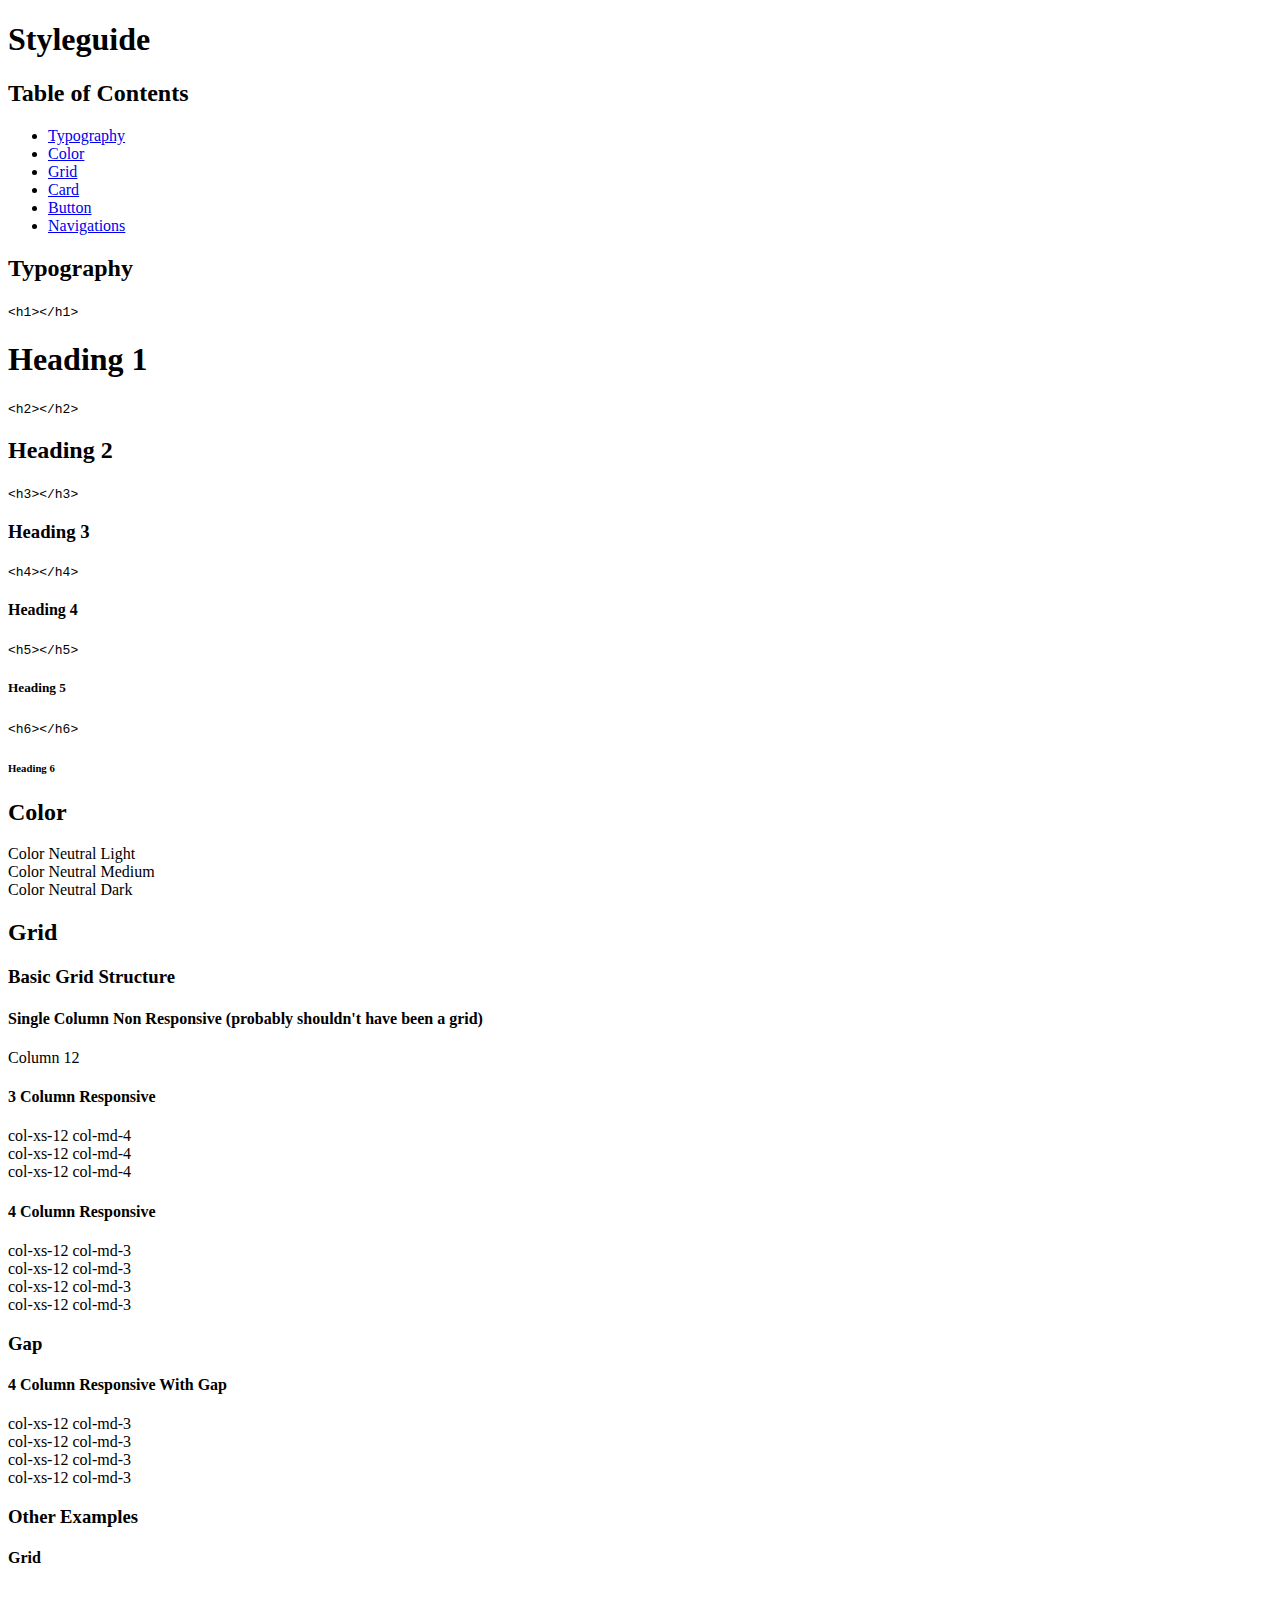
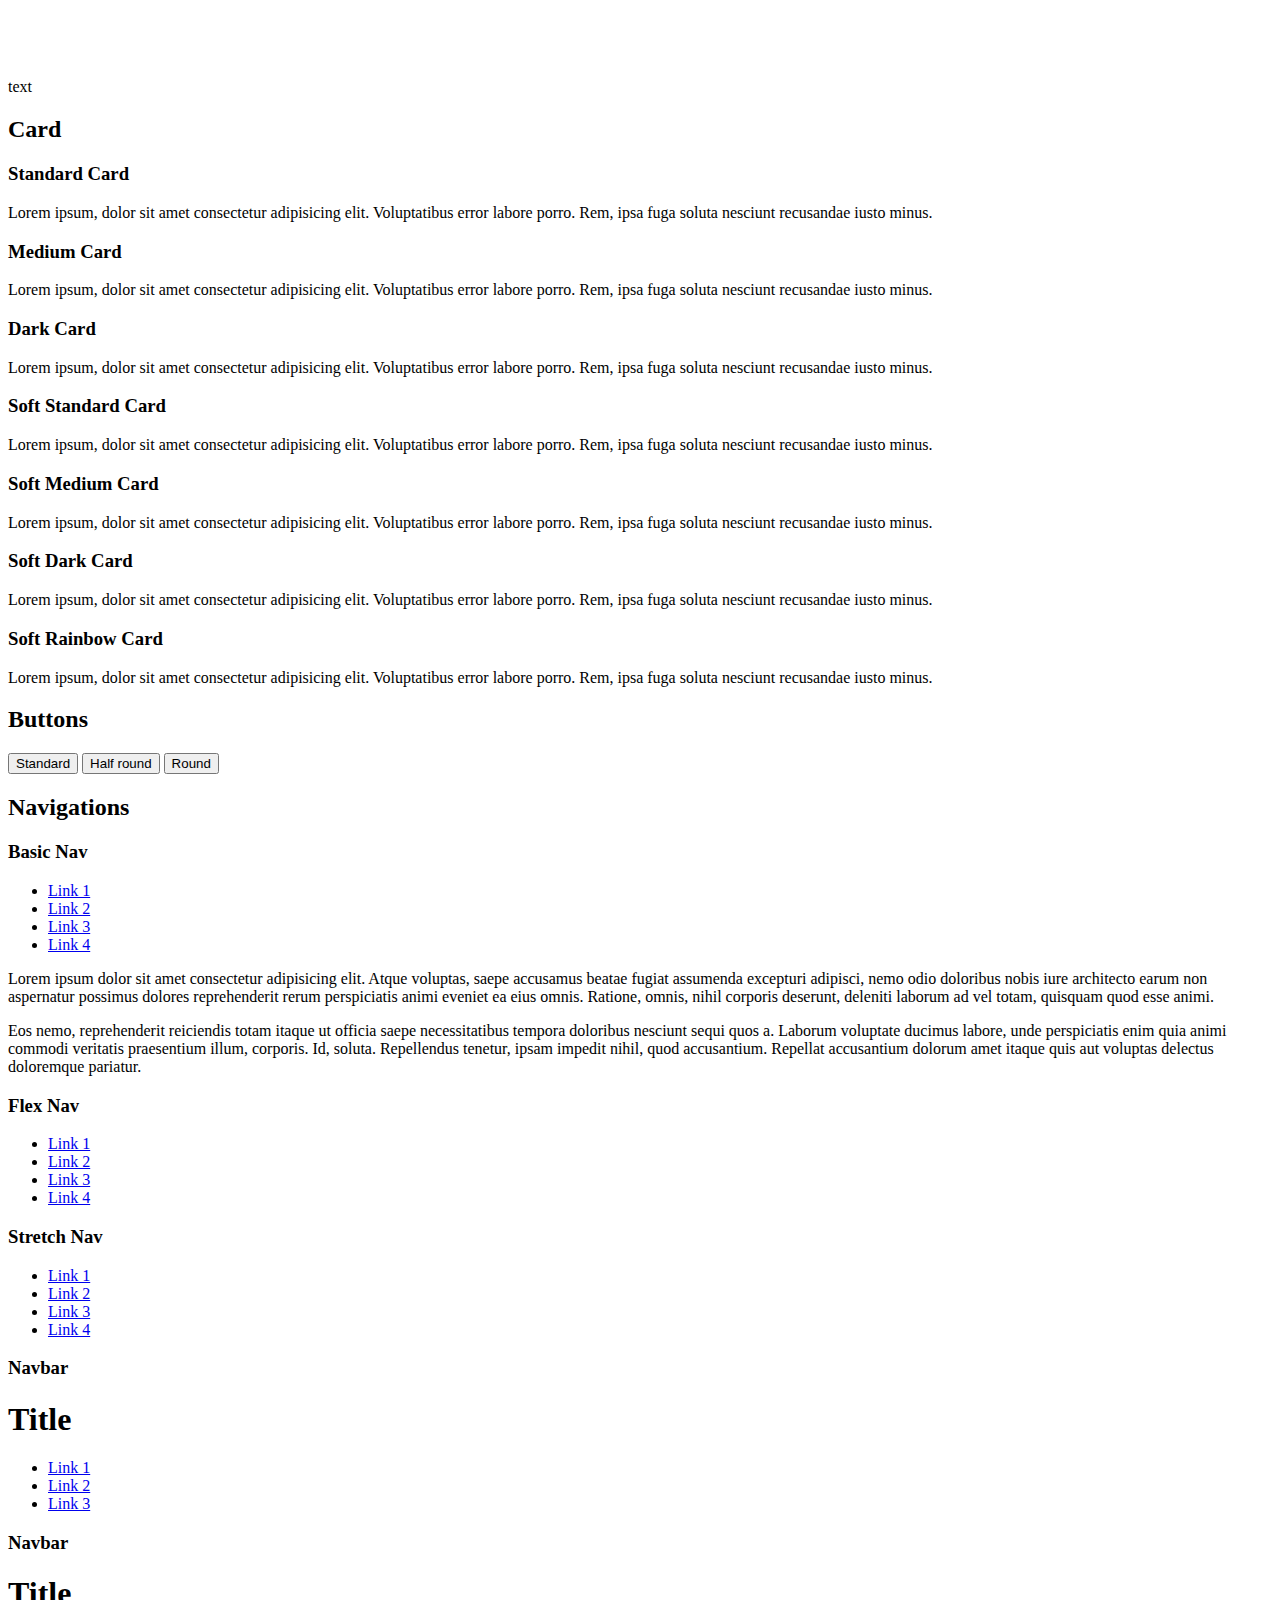
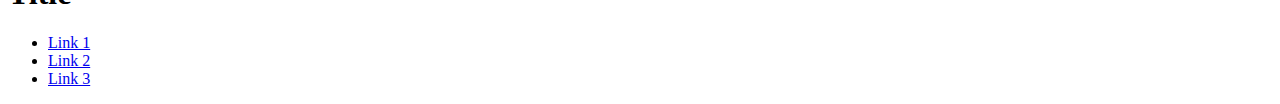
==== yu.cynthia/styleguide/index.html @ 8fcc8762 "Processing" ====
<!DOCTYPE html>
<html lang="en">
<head>
	<meta charset="UTF-8">
	<meta name="viewport" content="width=device-width, initial-scale=1.0">

	<title>CSS Framework Styleguide</title>

	<base href="/aau/wnm608/yu.cynthia/">

	<link rel="stylesheet" href="lib/css/styleguide.css">
	<link rel="stylesheet" href="lib/css/gridsystem.css">
	<link rel="stylesheet" href="css/storetheme.css">
</head>
<body>

	<header class="navbar">
      <div class="container display-flex flex-align-center">
         <div class="flex-none">
            <h1>Styleguide</h1>
         </div>
         <div class="flex-stretch"></div>
         <nav class="nav flex-none">
            
         </nav>
      </div>
   </header>


<div class="container">
      <div class="card soft">
         <h2>Table of Contents</h2>

         <ul class="nav toc">
            <li><a href="styleguide/#typography">Typography</a></li>
            <li><a href="styleguide/#color">Color</a></li>
            <li><a href="styleguide/#grid">Grid</a></li>
            <li><a href="styleguide/#card">Card</a></li>
            <li><a href="styleguide/#button">Button</a></li>
            <li><a href="styleguide/#navigations">Navigations</a></li>
         </ul>
      </div>
   </div>

   <div class="container" id="typography">
      <div class="card soft">
         <h2>Typography</h2>

         <!-- h$*6{Heading $} -->
          <div class="display-flex flex-align-center">
            <div class="flex-none">
               <code>&lt;h1>&lt;/h1></code>
            </div>
            <div class="flex-stretch"><h1>Heading 1</h1></div>
         </div>
         <div class="display-flex flex-align-center">
            <div class="flex-none">
               <code>&lt;h2>&lt;/h2></code>
            </div>
            <div class="flex-stretch"><h2>Heading 2</h2></div>
         </div>
         <div class="display-flex flex-align-center">
            <div class="flex-none">
               <code>&lt;h3>&lt;/h3></code>
            </div>
            <div class="flex-stretch"><h3>Heading 3</h3></div>
         </div>
         <div class="display-flex flex-align-center">
            <div class="flex-none">
               <code>&lt;h4>&lt;/h4></code>
            </div>
            <div class="flex-stretch"><h4>Heading 4</h4></div>
         </div>
         <div class="display-flex flex-align-center">
            <div class="flex-none">
               <code>&lt;h5>&lt;/h5></code>
            </div>
            <div class="flex-stretch"><h5>Heading 5</h5></div>
         </div>
         <div class="display-flex flex-align-center">
            <div class="flex-none">
               <code>&lt;h6>&lt;/h6></code>
            </div>
            <div class="flex-stretch"><h6>Heading 6</h6></div>
         </div>
      </div>
   </div>

   <div class="container" id="card">
      <div class="card soft">
         <h2>Color</h2>

         <div style="background-color:var(--color-neutral-light)">Color Neutral Light</div>
         <div style="background-color:var(--color-neutral-medium)">Color Neutral Medium</div>
         <div style="background-color:var(--color-neutral-dark)">Color Neutral Dark</div>
      </div>
   </div>


   <div class="container" id="grid">
      <div class="card soft">
         <h2>Grid</h2>

         <h3>Basic Grid Structure</h2>
         <h4>Single Column Non Responsive (probably shouldn't have been a grid)</h4>
         <div class="grid">
            <div class="col-xs-12">
               <div class="well">Column 12</div>
            </div>
         </div>

         <h4>3 Column Responsive</h4>
         <div class="grid">
            <div class="col-xs-12 col-md-4">
               <div class="well">col-xs-12 col-md-4</div>
            </div>
            <div class="col-xs-12 col-md-4">
               <div class="well">col-xs-12 col-md-4</div>
            </div>
            <div class="col-xs-12 col-md-4">
               <div class="well">col-xs-12 col-md-4</div>
            </div>
         </div>

         <h4>4 Column Responsive</h4>
         <div class="grid">
            <div class="col-xs-12 col-md-3">
               <div class="well">col-xs-12 col-md-3</div>
            </div>
            <div class="col-xs-12 col-md-3">
               <div class="well">col-xs-12 col-md-3</div>
            </div>
            <div class="col-xs-12 col-md-3">
               <div class="well">col-xs-12 col-md-3</div>
            </div>
            <div class="col-xs-12 col-md-3">
               <div class="well">col-xs-12 col-md-3</div>
            </div>
         </div>

         <h3>Gap</h3>

         <h4>4 Column Responsive With Gap</h4>
         <div class="grid gap">
            <div class="col-xs-12 col-md-3">
               <div class="well">col-xs-12 col-md-3</div>
            </div>
            <div class="col-xs-12 col-md-3">
               <div class="well">col-xs-12 col-md-3</div>
            </div>
            <div class="col-xs-12 col-md-3">
               <div class="well">col-xs-12 col-md-3</div>
            </div>
            <div class="col-xs-12 col-md-3">
               <div class="well">col-xs-12 col-md-3</div>
            </div>
         </div>

         <h3>Other Examples</h3>

         <h4>Grid</h4>
         <div class="grid gap">
            <div class="col-xs-12 col-md-6">
               <img src="https://via.placeholder.com/600" class="media-image" alt="">
            </div>
            <div class="col-xs-12 col-md-6">
               <div class="grid gap">
                  
                  <div class="col-xs-12 col-sm-6">
                     <img src="https://via.placeholder.com/600" class="media-image" alt="">
                  </div>
                  <div class="col-xs-12 col-sm-6">
                     <img src="https://via.placeholder.com/600" class="media-image" alt="">
                  </div>
                  <div class="col-xs-12 col-sm-6">
                     <img src="https://via.placeholder.com/600" class="media-image" alt="">
                  </div>
                  <div class="col-xs-12 col-sm-6">
                     <img src="https://via.placeholder.com/600" class="media-image" alt="">
                     <div>text</div>
                  </div>
               </div>
            </div>
         </div>
      </div>
   </div>

    


	<div class="container" id="card">
      <div class="card soft">
         <h2>Card</h2>

         <h3>Standard Card</h3>
         <div class="card">Lorem ipsum, dolor sit amet consectetur adipisicing elit. Voluptatibus error labore porro. Rem, ipsa fuga soluta nesciunt recusandae iusto minus.</div>

         <h3>Medium Card</h3>
         <div class="card medium">Lorem ipsum, dolor sit amet consectetur adipisicing elit. Voluptatibus error labore porro. Rem, ipsa fuga soluta nesciunt recusandae iusto minus.</div>

         <h3>Dark Card</h3>
         <div class="card dark">Lorem ipsum, dolor sit amet consectetur adipisicing elit. Voluptatibus error labore porro. Rem, ipsa fuga soluta nesciunt recusandae iusto minus.</div>

         <h3>Soft Standard Card</h3>
         <div class="card soft">Lorem ipsum, dolor sit amet consectetur adipisicing elit. Voluptatibus error labore porro. Rem, ipsa fuga soluta nesciunt recusandae iusto minus.</div>

         <h3>Soft Medium Card</h3>
         <div class="card medium soft">Lorem ipsum, dolor sit amet consectetur adipisicing elit. Voluptatibus error labore porro. Rem, ipsa fuga soluta nesciunt recusandae iusto minus.</div>

         <h3>Soft Dark Card</h3>
         <div class="card dark soft">Lorem ipsum, dolor sit amet consectetur adipisicing elit. Voluptatibus error labore porro. Rem, ipsa fuga soluta nesciunt recusandae iusto minus.</div>

         <h3>Soft Rainbow Card</h3>
         <div class="card rainbow soft">Lorem ipsum, dolor sit amet consectetur adipisicing elit. Voluptatibus error labore porro. Rem, ipsa fuga soluta nesciunt recusandae iusto minus.</div>
      </div>
   </div>

   <div class="container" id="buttons">
   	<div class="soft card">
   		<h2>Buttons</h2>
   		
		<button class="seeall display-flex">Standard</button>
        <button class="button halfround display-flex">Half round</button>
        <button class="button round display-flex">Round</button>
		
   	</div>
   </div>


   <div class="container" id="navigations">
      <div class="card soft">
         <h2>Navigations</h2>

         <h3>Basic Nav</h3>
         <div class="grid">
            <div class="col-4">
               <nav class="nav">
                  <!-- ul>li*4>a[href=#]>{Link $} -->
                  <ul>
                     <li><a href="#">Link 1</a></li>
                     <li><a href="#">Link 2</a></li>
                     <li><a href="#">Link 3</a></li>
                     <li><a href="#">Link 4</a></li>
                  </ul>
               </nav>
            </div>
            <div class="col-8">
               <p>Lorem ipsum dolor sit amet consectetur adipisicing elit. Atque voluptas, saepe accusamus beatae fugiat assumenda excepturi adipisci, nemo odio doloribus nobis iure architecto earum non aspernatur possimus dolores reprehenderit rerum perspiciatis animi eveniet ea eius omnis. Ratione, omnis, nihil corporis deserunt, deleniti laborum ad vel totam, quisquam quod esse animi.</p>
               <p>Eos nemo, reprehenderit reiciendis totam itaque ut officia saepe necessitatibus tempora doloribus nesciunt sequi quos a. Laborum voluptate ducimus labore, unde perspiciatis enim quia animi commodi veritatis praesentium illum, corporis. Id, soluta. Repellendus tenetur, ipsam impedit nihil, quod accusantium. Repellat accusantium dolorum amet itaque quis aut voluptas delectus doloremque pariatur.</p>
            </div>
         </div>

           <h3>Flex Nav</h3>
         <nav class="nav flex">
            <ul>
               <li><a href="#">Link 1</a></li>
               <li><a href="#">Link 2</a></li>
               <li><a href="#">Link 3</a></li>
               <li><a href="#">Link 4</a></li>
            </ul>
         </nav>

         <h3>Stretch Nav</h3>
         <nav class="nav stretch">
            <ul>
               <li><a href="#">Link 1</a></li>
               <li><a href="#">Link 2</a></li>
               <li><a href="#">Link 3</a></li>
               <li><a href="#">Link 4</a></li>
            </ul>
         </nav>

         <h3>Navbar</h3>
         <header class="navbar">
            <div class="container display-flex flex-align-center">
               <div class="flex-none">
                  <h1>Title</h1>
               </div>
               <div class="flex-stretch"></div>
               <nav class="nav flex flex-none">
                  <ul>
                     <!-- li*3>a[href=#]>{Link $} -->
                     <li><a href="#">Link 1</a></li>
                     <li><a href="#">Link 2</a></li>
                     <li><a href="#">Link 3</a></li>
                  </ul>
               </nav>
            </div>
         </header>

          <h3>Navbar</h3>
      </div>
   </div>

         <header class="navbar">
            <div class="container display-flex flex-align-center">
               <div class="flex-none">
                  <h1>Title</h1>
               </div>
               <div class="flex-stretch"></div>
               <nav class="nav flex flex-none">
                  <ul>
                     <!-- li*3>a[href=#]>{Link $} -->
                     <li><a href="#">Link 1</a></li>
                     <li><a href="#">Link 2</a></li>
                     <li><a href="#">Link 3</a></li>
                  </ul>
               </nav>
            </div>
         </header>
   <div class="container">
      <div class="card soft">
      </div>
   </div>


      </div>
   </div>

   

</body>
</html>
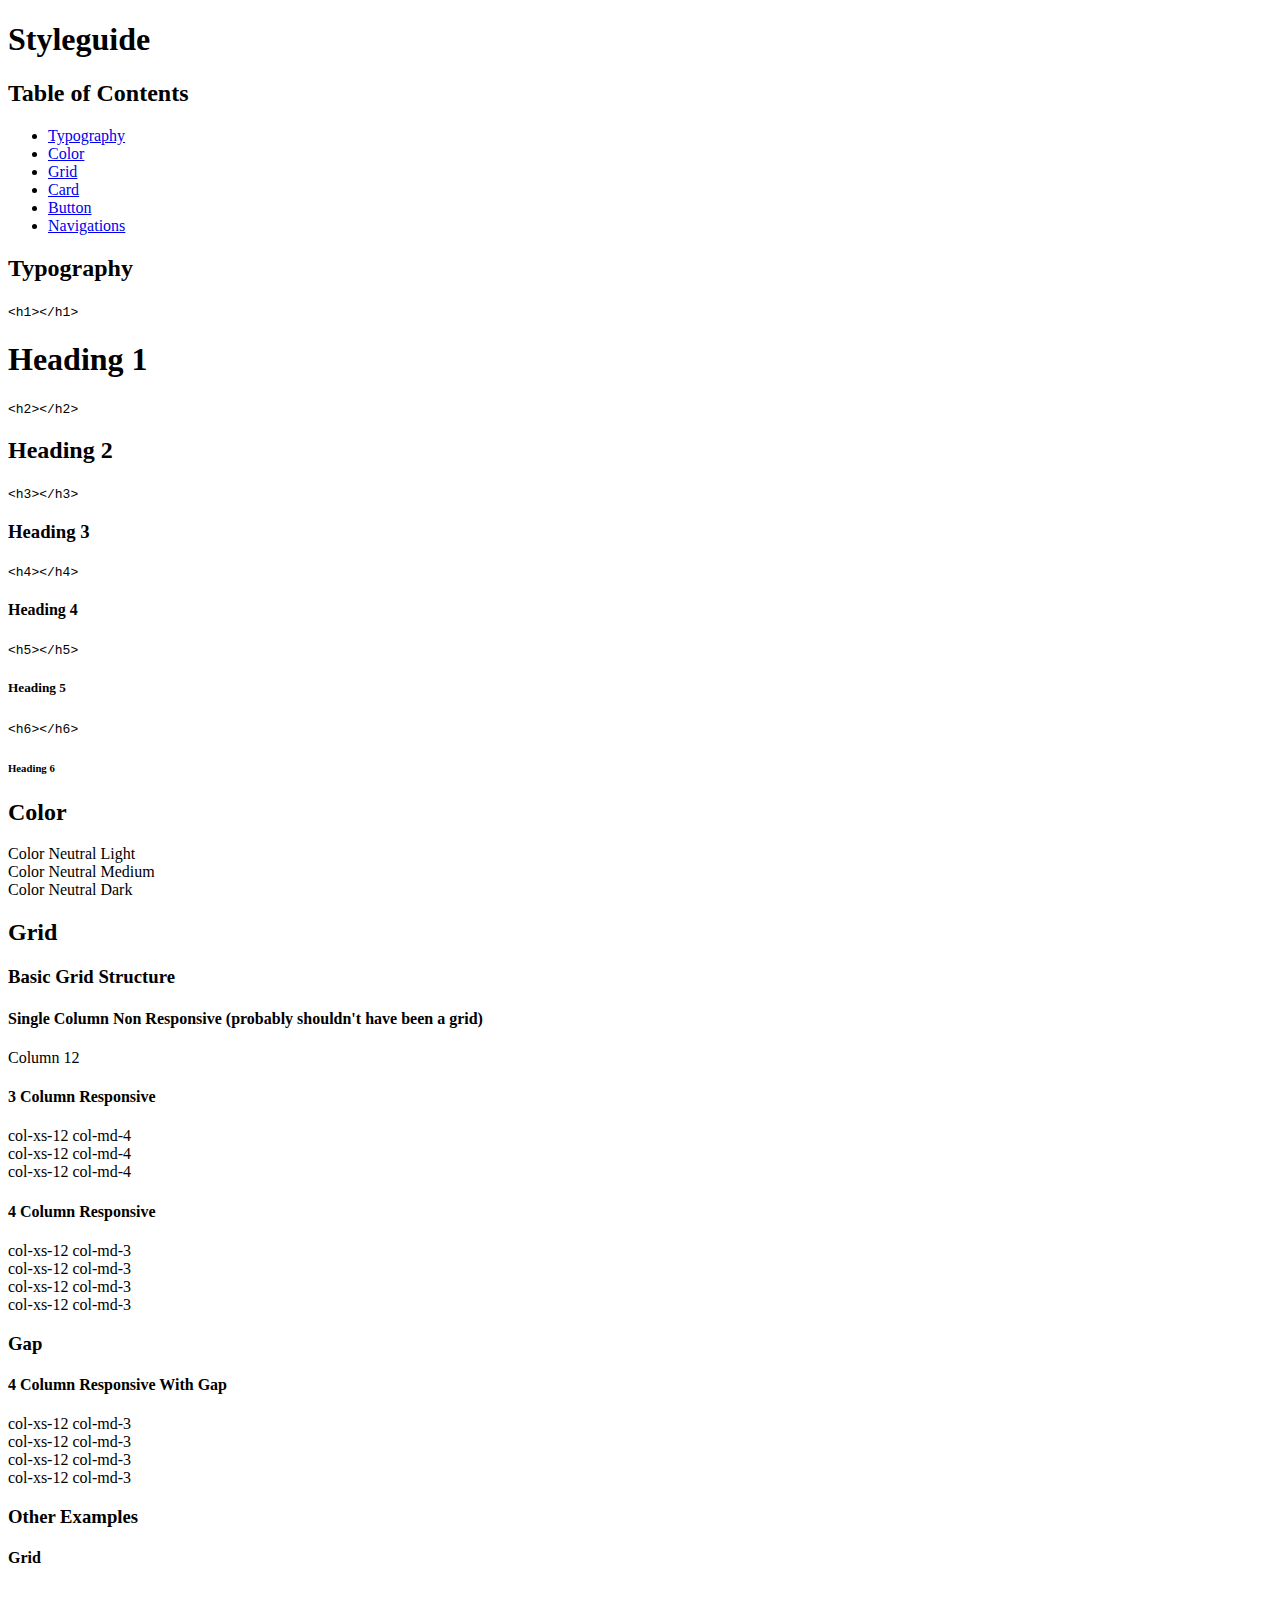
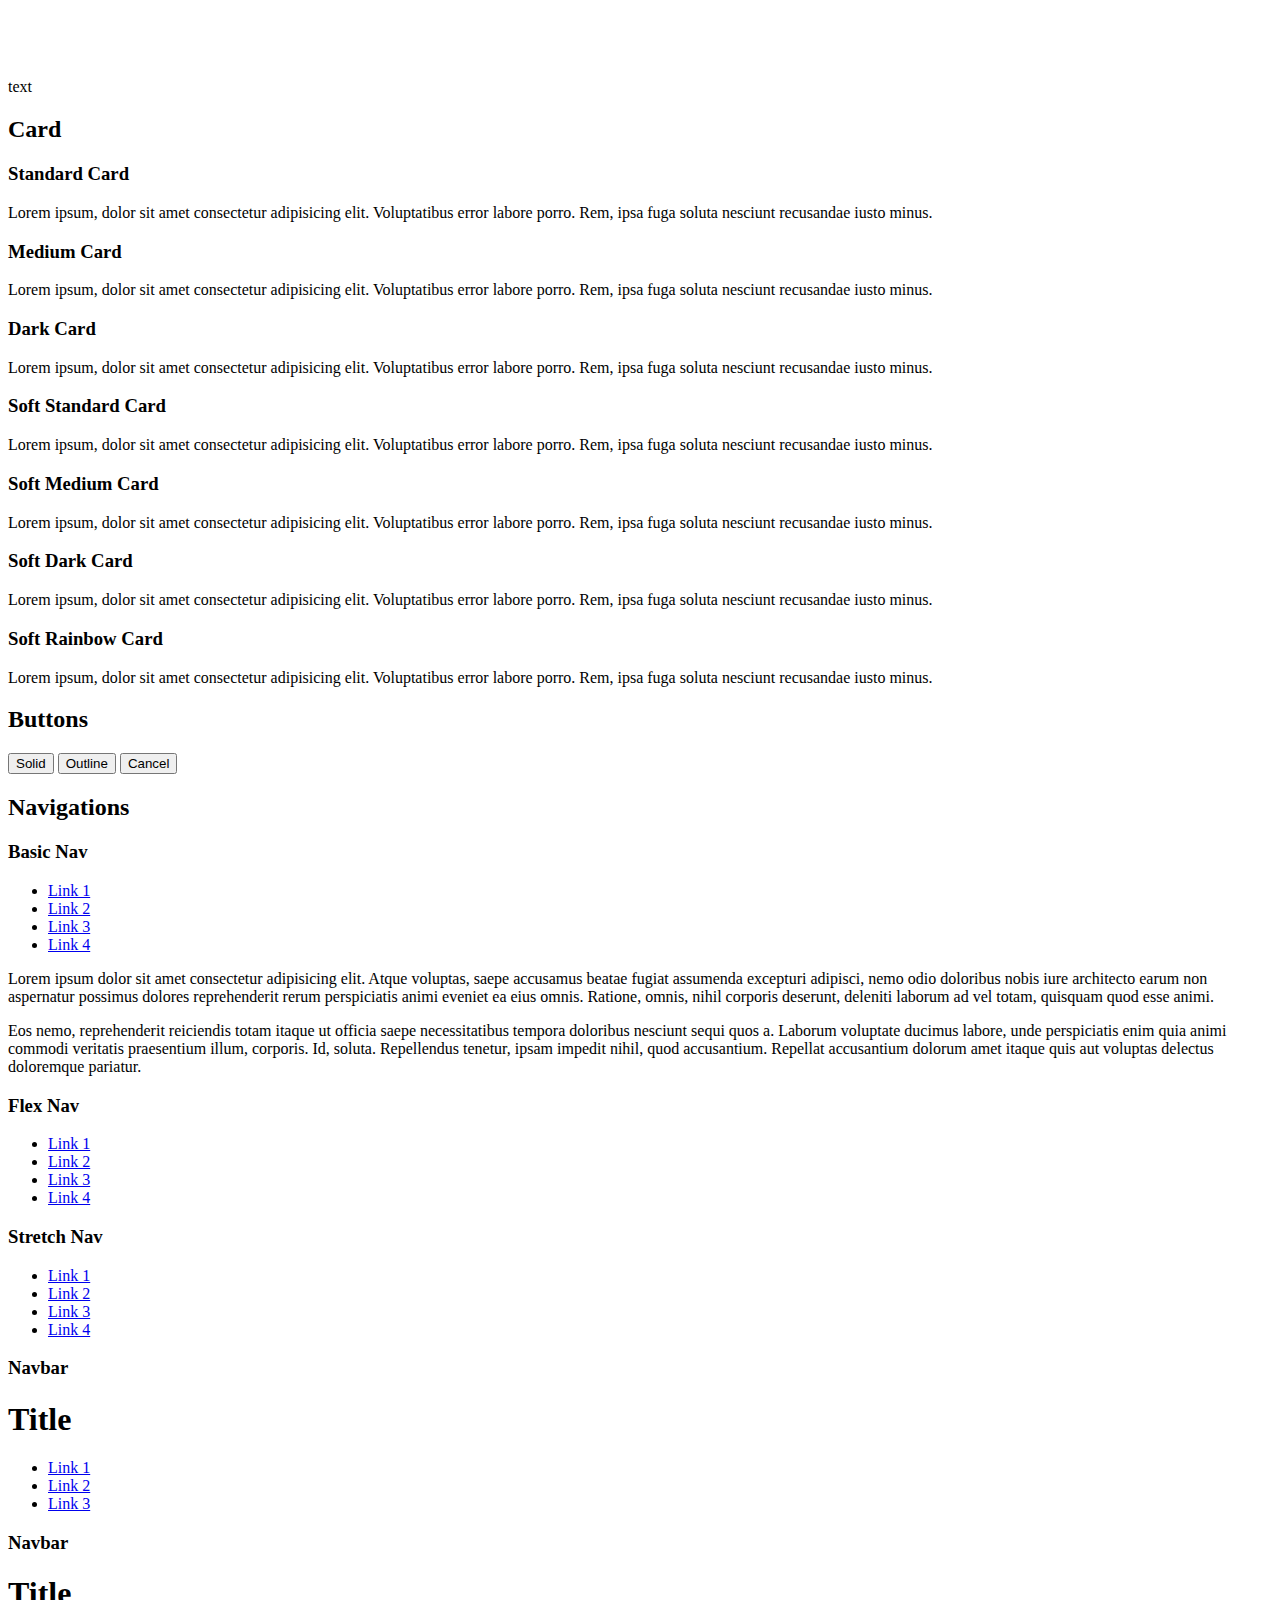
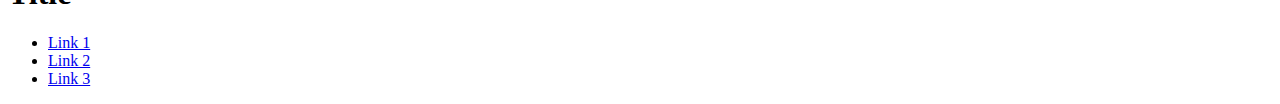
==== commit ca18ec81: "Module 4" ====
--- a/yu.cynthia/styleguide/index.html
+++ b/yu.cynthia/styleguide/index.html
@@ -219,9 +219,9 @@
    	<div class="soft card">
    		<h2>Buttons</h2>
    		
-		<button class="seeall display-flex">Standard</button>
-        <button class="button halfround display-flex">Half round</button>
-        <button class="button round display-flex">Round</button>
+		<button class="button display-flex">Solid</button>
+        <button class="button outline display-flex">Outline</button>
+        <button class="button cancel display-flex">Cancel</button>
 		
    	</div>
    </div>
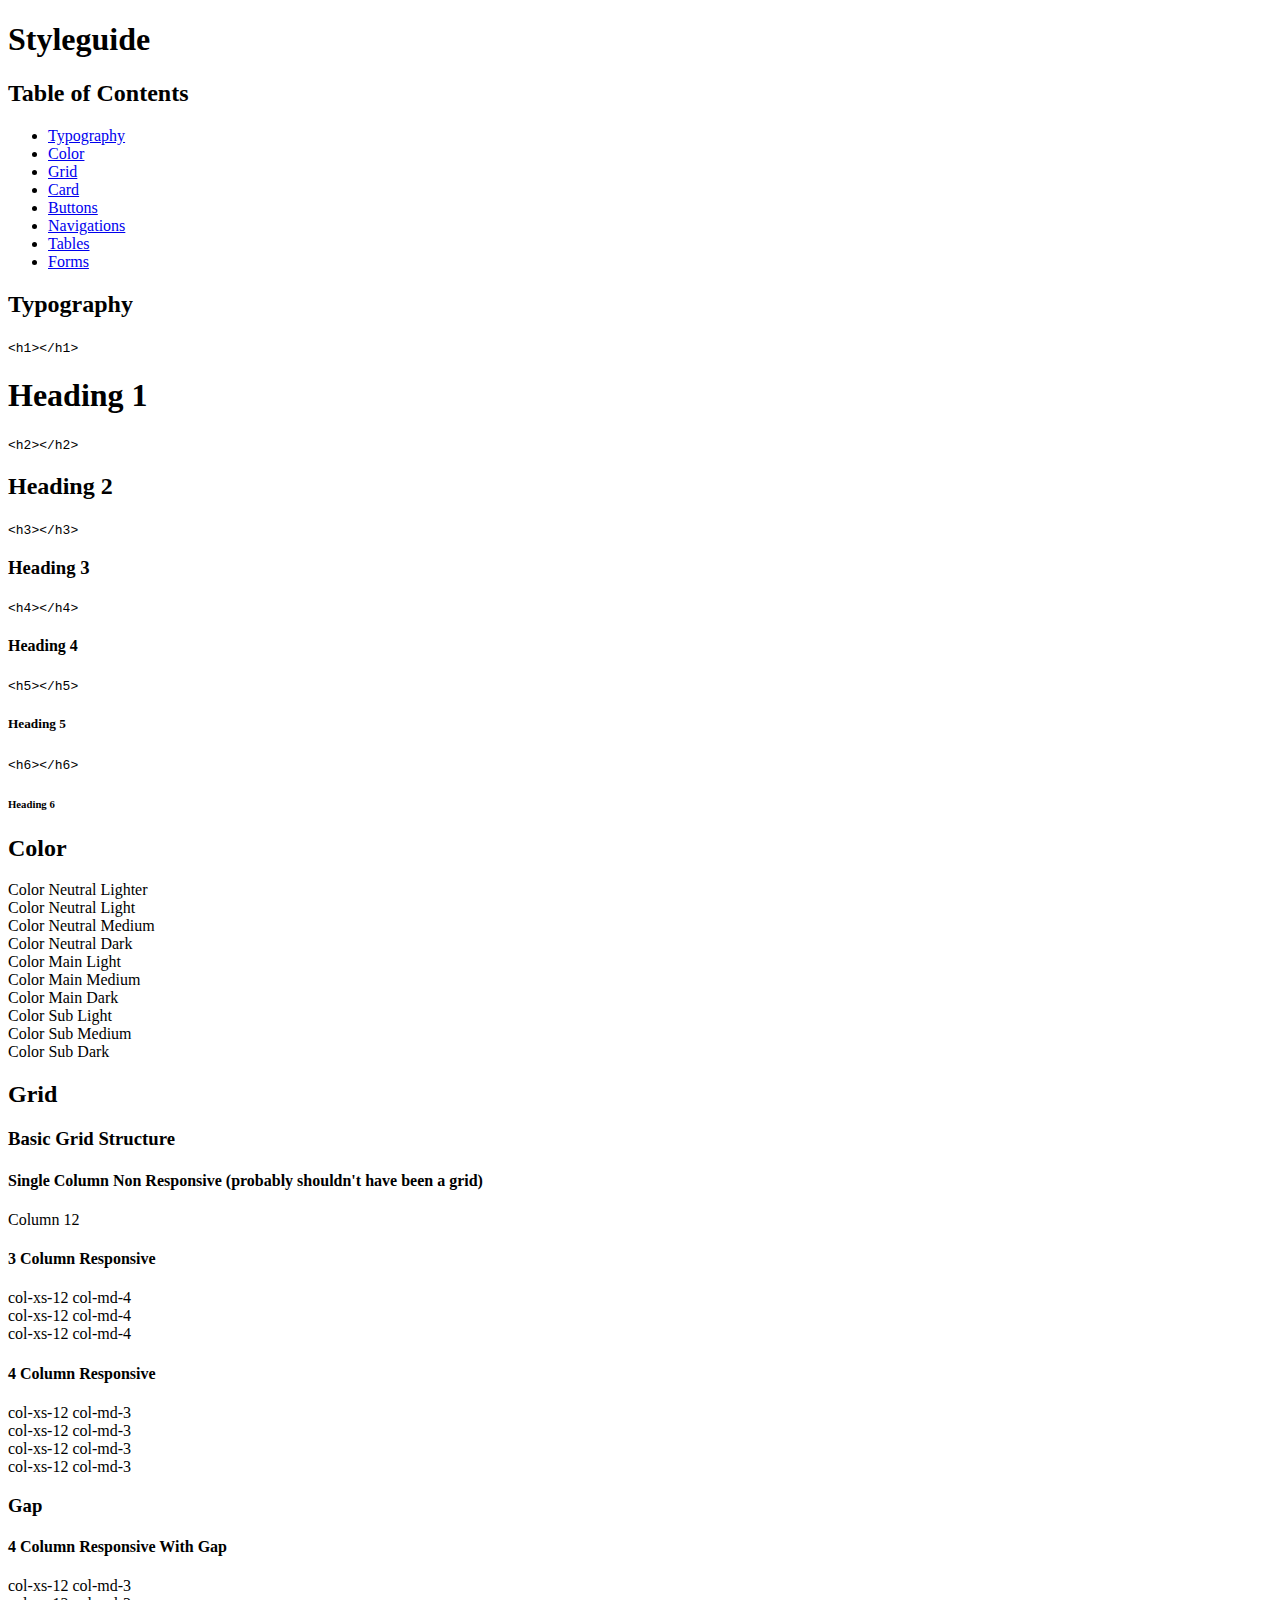
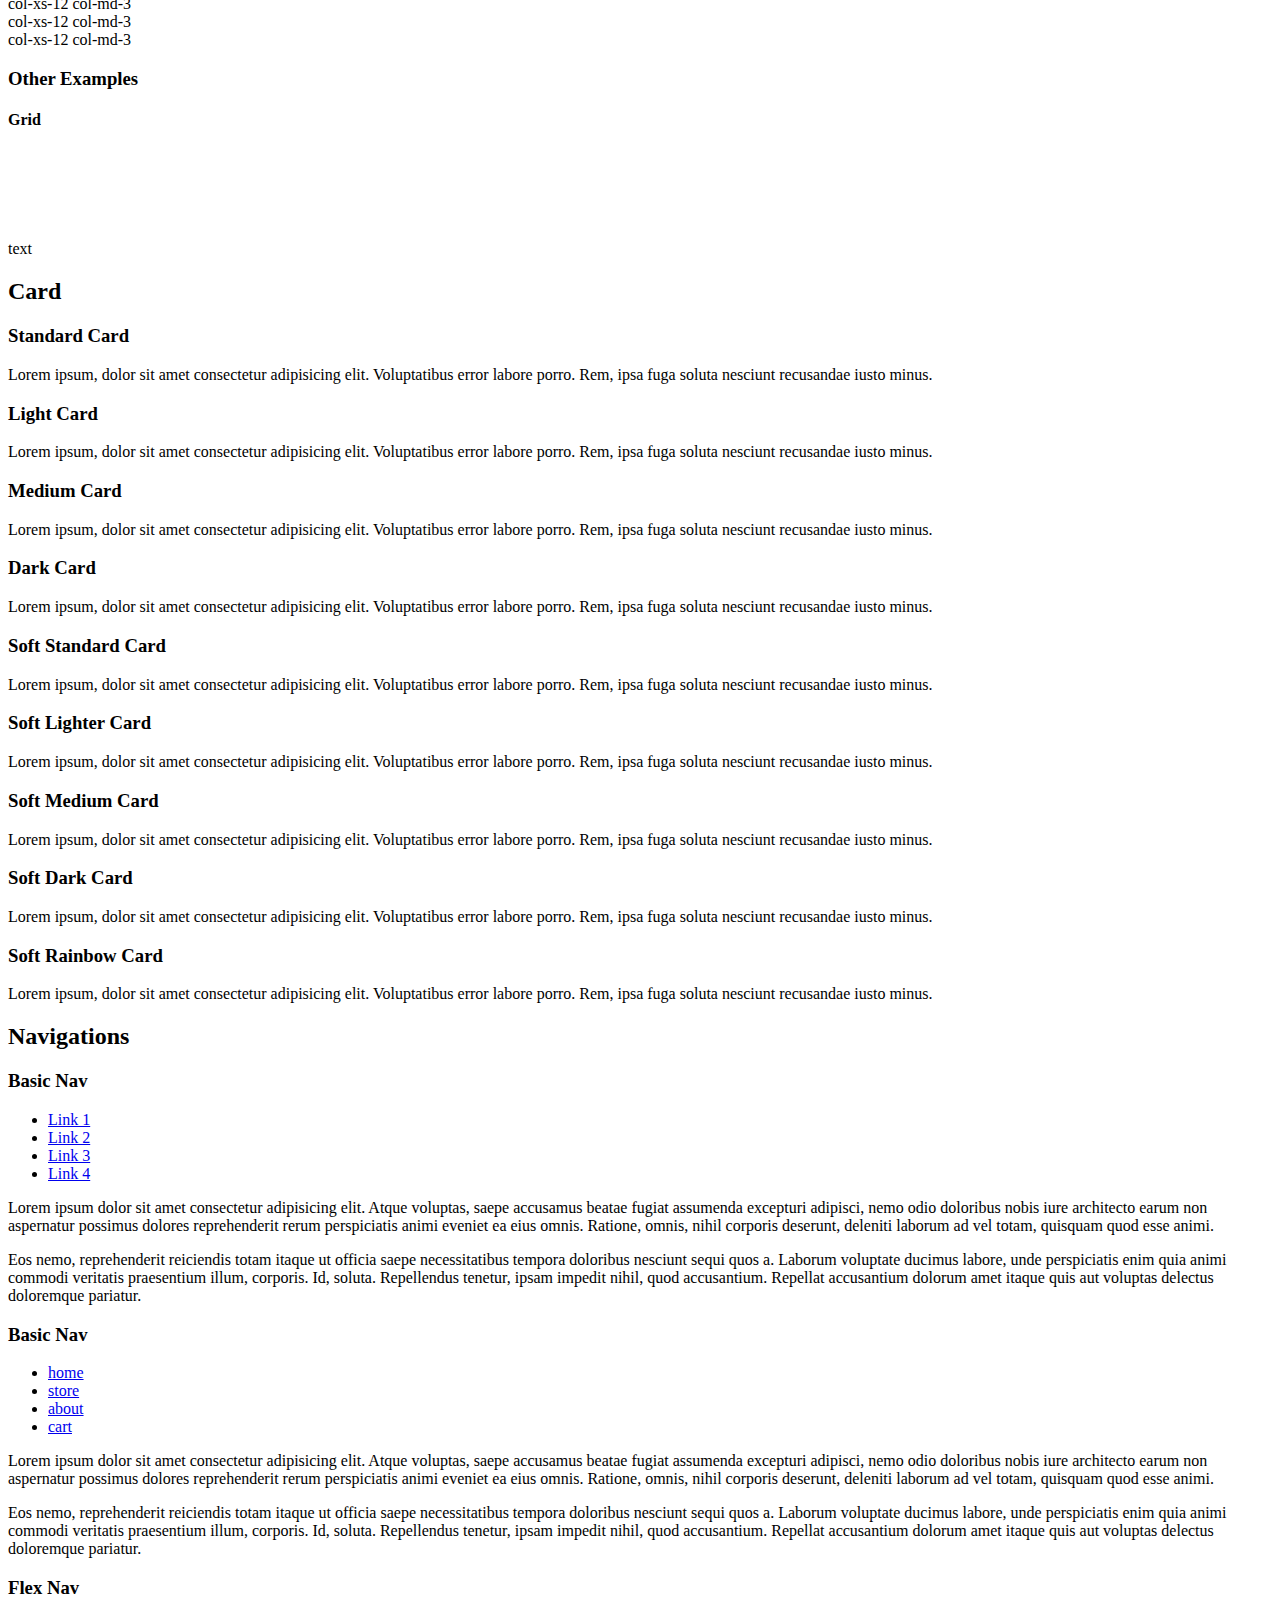
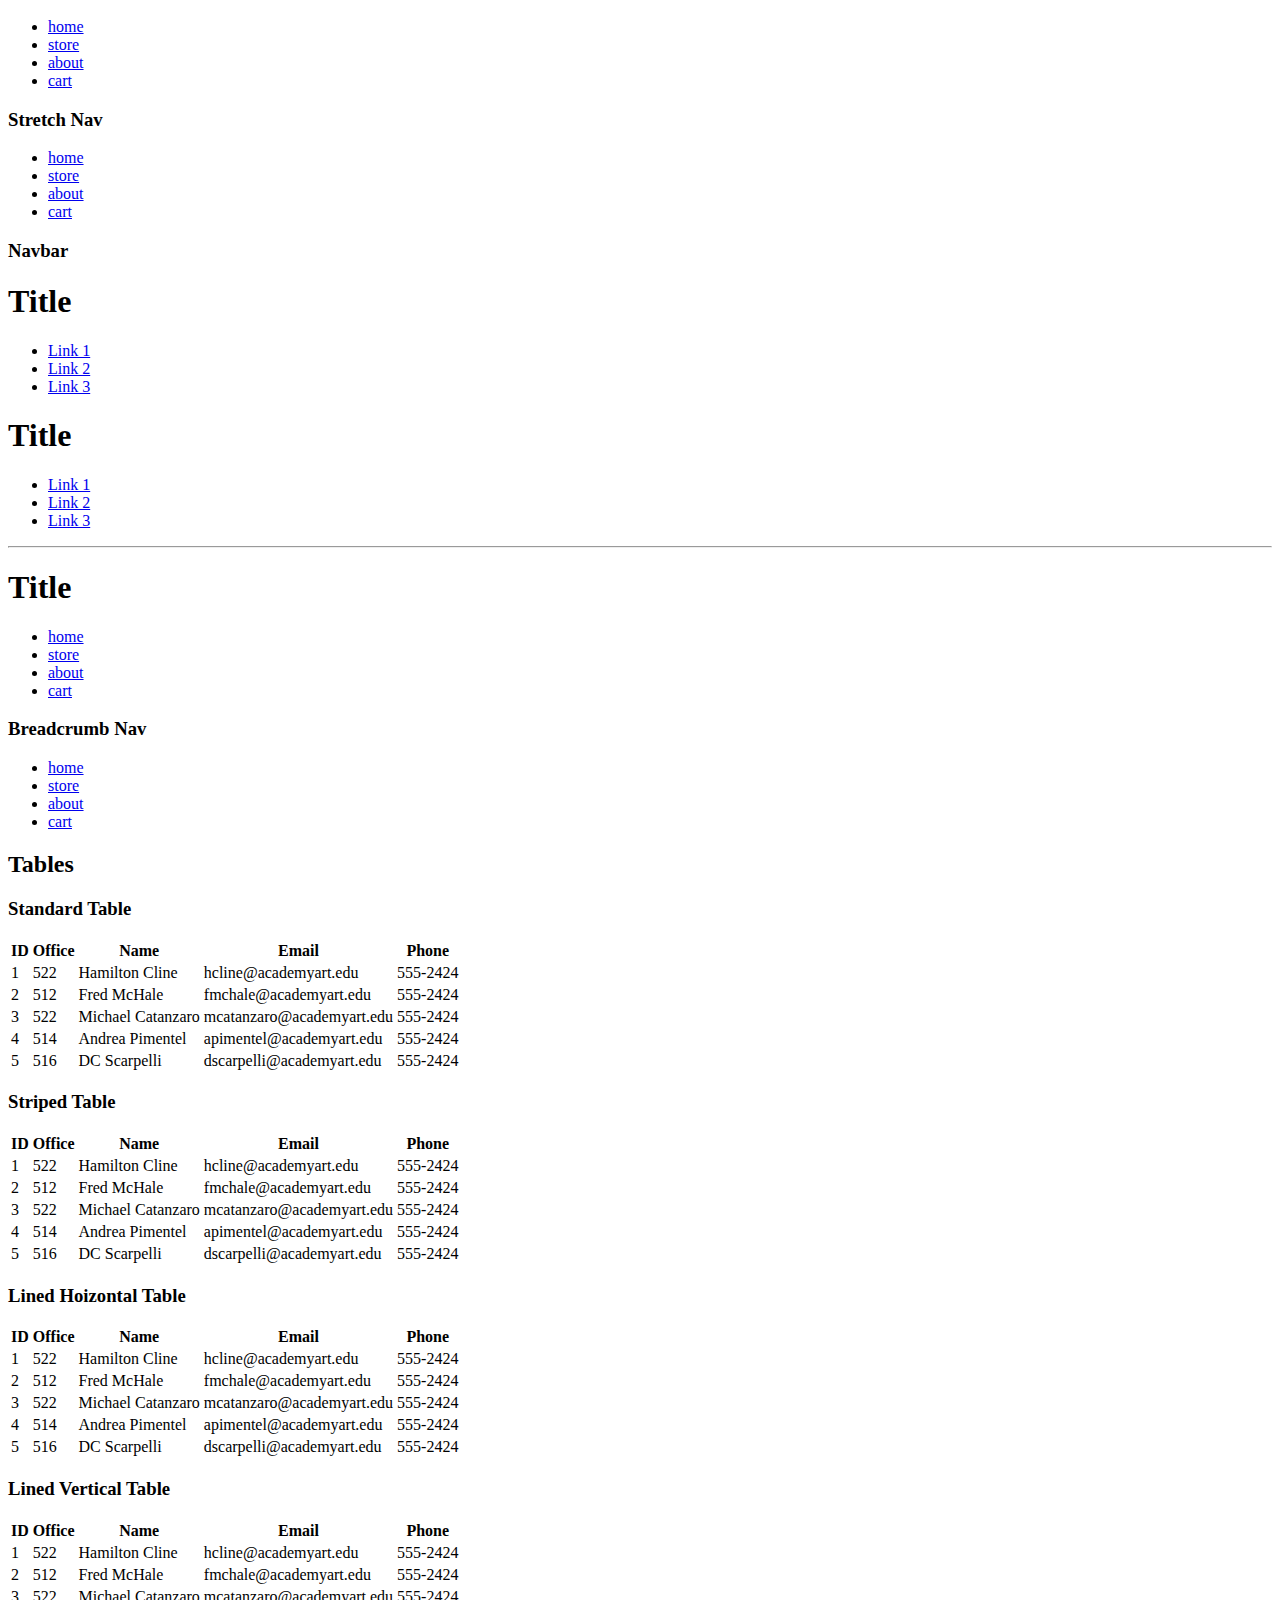
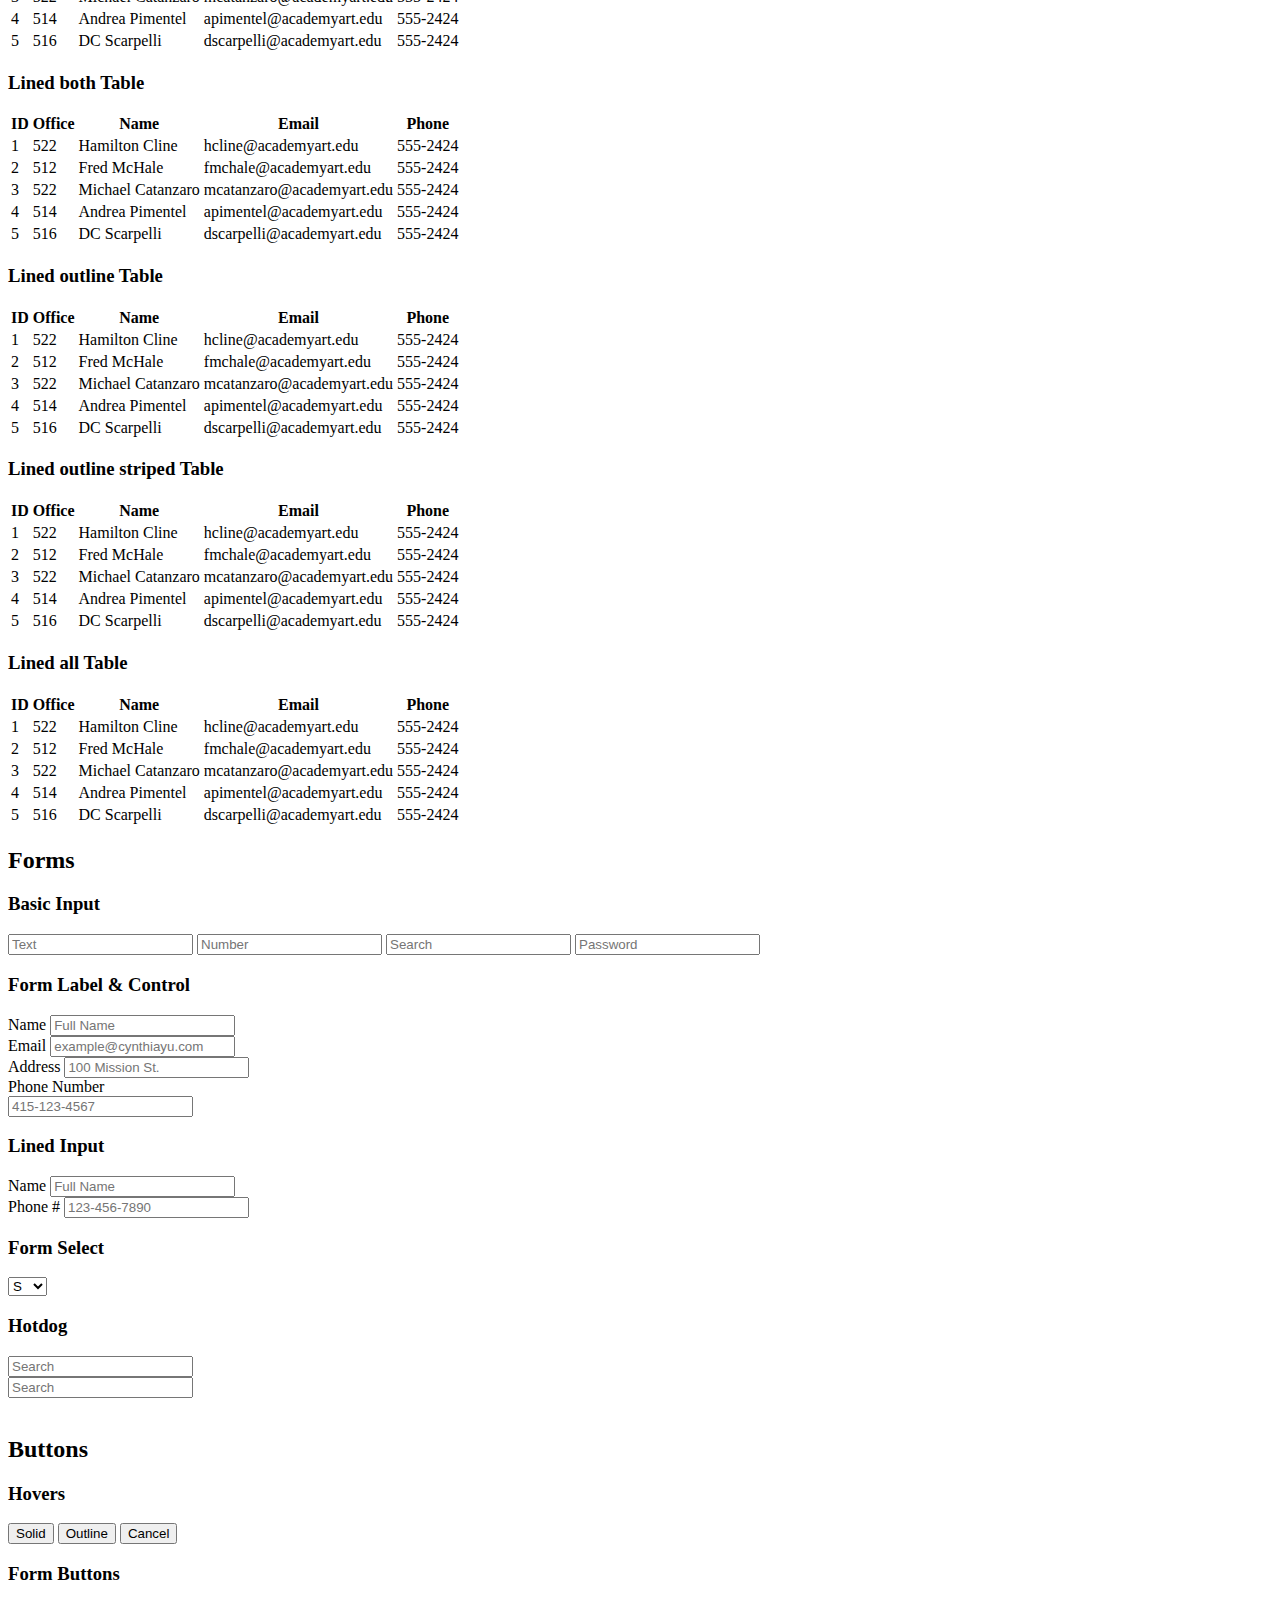
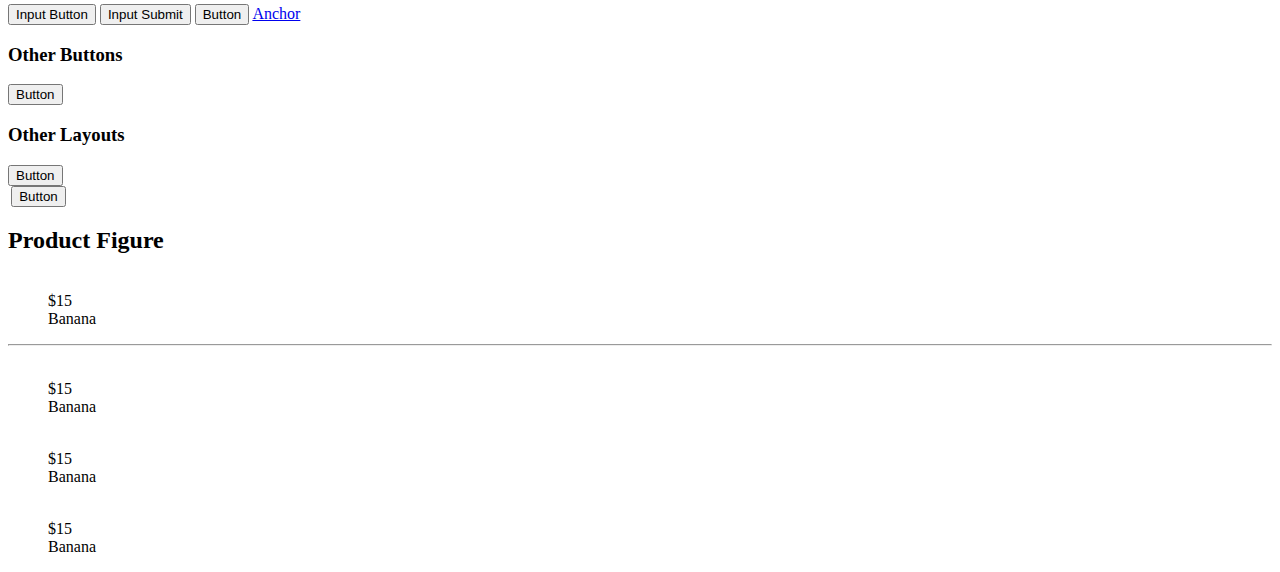
==== commit e212fb67: "Midterm" ====
--- a/yu.cynthia/styleguide/index.html
+++ b/yu.cynthia/styleguide/index.html
@@ -27,6 +27,8 @@
    </header>
 
 
+
+
 <div class="container">
       <div class="card soft">
          <h2>Table of Contents</h2>
@@ -36,8 +38,10 @@
             <li><a href="styleguide/#color">Color</a></li>
             <li><a href="styleguide/#grid">Grid</a></li>
             <li><a href="styleguide/#card">Card</a></li>
-            <li><a href="styleguide/#button">Button</a></li>
+            <li><a href="styleguide/#buttons">Buttons</a></li>
             <li><a href="styleguide/#navigations">Navigations</a></li>
+            <li><a href="styleguide/#tables">Tables</a></li>
+            <li><a href="styleguide/#forms">Forms</a></li>
          </ul>
       </div>
    </div>
@@ -89,10 +93,18 @@
    <div class="container" id="card">
       <div class="card soft">
          <h2>Color</h2>
-
+         <div style="background-color:var(--color-neutral-lighter)">Color Neutral Lighter</div>
          <div style="background-color:var(--color-neutral-light)">Color Neutral Light</div>
-         <div style="background-color:var(--color-neutral-medium)">Color Neutral Medium</div>
-         <div style="background-color:var(--color-neutral-dark)">Color Neutral Dark</div>
+         <div style="background-color:var(--color-neutral-medium)" style="color:var(--color-white)">Color Neutral Medium</div>
+         <div style="background-color:var(--color-neutral-dark)" style="color:var(--color-white)">Color Neutral Dark</div>
+
+         <div style="background-color:var(--color-main-light)">Color Main Light</div>
+         <div style="background-color:var(--color-main-medium)">Color Main Medium</div>
+         <div style="background-color:var(--color-main-dark)" style="color:var(--color-white)">Color Main Dark</div>
+
+         <div style="background-color:var(--color-sub-light)">Color Sub Light</div>
+         <div style="background-color:var(--color-sub-medium)">Color Sub Medium</div>
+         <div style="background-color:var(--color-sub-dark)" style="color:var(--color-white)">Color Sub Dark</div>
       </div>
    </div>
 
@@ -195,6 +207,10 @@
          <h3>Standard Card</h3>
          <div class="card">Lorem ipsum, dolor sit amet consectetur adipisicing elit. Voluptatibus error labore porro. Rem, ipsa fuga soluta nesciunt recusandae iusto minus.</div>
 
+         <h3>Light Card</h3>
+         <div class="card light">Lorem ipsum, dolor sit amet consectetur adipisicing elit. Voluptatibus error labore porro. Rem, ipsa fuga soluta nesciunt recusandae iusto minus.</div>
+
+
          <h3>Medium Card</h3>
          <div class="card medium">Lorem ipsum, dolor sit amet consectetur adipisicing elit. Voluptatibus error labore porro. Rem, ipsa fuga soluta nesciunt recusandae iusto minus.</div>
 
@@ -204,6 +220,9 @@
          <h3>Soft Standard Card</h3>
          <div class="card soft">Lorem ipsum, dolor sit amet consectetur adipisicing elit. Voluptatibus error labore porro. Rem, ipsa fuga soluta nesciunt recusandae iusto minus.</div>
 
+         <h3>Soft Lighter Card</h3>
+         <div class="card light soft">Lorem ipsum, dolor sit amet consectetur adipisicing elit. Voluptatibus error labore porro. Rem, ipsa fuga soluta nesciunt recusandae iusto minus.</div>
+
          <h3>Soft Medium Card</h3>
          <div class="card medium soft">Lorem ipsum, dolor sit amet consectetur adipisicing elit. Voluptatibus error labore porro. Rem, ipsa fuga soluta nesciunt recusandae iusto minus.</div>
 
@@ -215,16 +234,22 @@
       </div>
    </div>
 
-   <div class="container" id="buttons">
-   	<div class="soft card">
-   		<h2>Buttons</h2>
-   		
-		<button class="button display-flex">Solid</button>
-        <button class="button outline display-flex">Outline</button>
-        <button class="button cancel display-flex">Cancel</button>
-		
-   	</div>
-   </div>
+  
+
+   <script>
+const makeNav = (classes='') => {
+   const links = ['home','store','about','cart'];
+   document.write(`
+   <div>
+   <nav class="${classes}">
+      <ul>
+           ${links.reduce((r,o,i,a)=>r+`<li><a href="#">${o}</a></li>`,'')}
+      </ul>
+   </nav>
+   </div>
+   `);
+}
+</script>
 
 
    <div class="container" id="navigations">
@@ -250,6 +275,19 @@
             </div>
          </div>
 
+          <h3>Basic Nav</h3>
+         <div class="grid">
+            <div class="col-4">
+               <script>makeNav("nav")</script>
+            </div>
+            <div class="col-8">
+               <p>Lorem ipsum dolor sit amet consectetur adipisicing elit. Atque voluptas, saepe accusamus beatae fugiat assumenda excepturi adipisci, nemo odio doloribus nobis iure architecto earum non aspernatur possimus dolores reprehenderit rerum perspiciatis animi eveniet ea eius omnis. Ratione, omnis, nihil corporis deserunt, deleniti laborum ad vel totam, quisquam quod esse animi.</p>
+               <p>Eos nemo, reprehenderit reiciendis totam itaque ut officia saepe necessitatibus tempora doloribus nesciunt sequi quos a. Laborum voluptate ducimus labore, unde perspiciatis enim quia animi commodi veritatis praesentium illum, corporis. Id, soluta. Repellendus tenetur, ipsam impedit nihil, quod accusantium. Repellat accusantium dolorum amet itaque quis aut voluptas delectus doloremque pariatur.</p>
+            </div>
+         </div>
+
+
+<!-- 
            <h3>Flex Nav</h3>
          <nav class="nav flex">
             <ul>
@@ -258,9 +296,15 @@
                <li><a href="#">Link 3</a></li>
                <li><a href="#">Link 4</a></li>
             </ul>
-         </nav>
-
-         <h3>Stretch Nav</h3>
+         </nav> -->
+
+          <h3>Flex Nav</h3>
+         <script>makeNav("nav flex")</script>
+
+
+
+
+<!--          <h3>Stretch Nav</h3>
          <nav class="nav stretch">
             <ul>
                <li><a href="#">Link 1</a></li>
@@ -269,6 +313,12 @@
                <li><a href="#">Link 4</a></li>
             </ul>
          </nav>
+ -->
+          <h3>Stretch Nav</h3>
+         <script>makeNav("nav stretch")</script>
+
+
+
 
          <h3>Navbar</h3>
          <header class="navbar">
@@ -287,8 +337,6 @@
                </nav>
             </div>
          </header>
-
-          <h3>Navbar</h3>
       </div>
    </div>
 
@@ -308,14 +356,252 @@
                </nav>
             </div>
          </header>
-   <div class="container">
-      <div class="card soft">
-      </div>
-   </div>
-
-
-      </div>
-   </div>
+
+         <hr>
+
+   <header class="navbar">
+      <div class="container display-flex flex-align-center">
+         <div class="flex-none">
+            <h1>Title</h1>
+         </div>
+         <div class="flex-stretch"></div>
+         <div class="flex-none">
+         <script>makeNav("nav flex")</script>
+            
+         </div>
+      </div>
+   </header>
+
+
+  
+  <div class="container">
+      <div class="card soft">
+         <h3>Breadcrumb Nav</h3>
+         <script>makeNav(" crumbs")</script>
+      </div>
+   </div>
+
+
+<script>
+const makeTable = (classes='') => {
+   const head = ['ID','Office','Name','Email','Phone'];
+   const body = [
+      ['522',"Hamilton Cline",'hcline@academyart.edu','555-2424'],
+      ['512',"Fred McHale",'fmchale@academyart.edu','555-2424'],
+      ['522',"Michael Catanzaro",'mcatanzaro@academyart.edu','555-2424'],
+      ['514',"Andrea Pimentel",'apimentel@academyart.edu','555-2424'],
+      ['516',"DC Scarpelli",'dscarpelli@academyart.edu','555-2424'],
+   ];
+   document.write(`
+   <table class="${classes}">
+      <thead><tr>${head.reduce((r,o,i,a)=>r+`<th>${o}</th>`,'')}</tr></thead>
+      <tbody>
+         ${body.reduce((r,o,i,a)=>r+
+            `<tr>${[i+1,...o].reduce((r,o,i,a)=>r+`<td>${o}</td>`,'')}</tr>`
+         ,'')}
+      </tbody>
+   </table>
+   `)
+}
+</script>
+
+
+
+
+   <div class="container" id="tables">
+      <div class="card soft">
+         <h2>Tables</h2>
+
+         <h3>Standard Table</h3>
+         <script>makeTable("table")</script>
+
+         <h3>Striped Table</h3>
+         <script>makeTable("table striped")</script>
+
+         <h3>Lined Hoizontal Table</h3>
+         <script>makeTable("table lined horizontal")</script>
+
+          <h3>Lined Vertical Table</h3>
+         <script>makeTable("table lined vertical")</script>
+
+         <h3>Lined both Table</h3>
+         <script>makeTable("table lined horizontal vertical")</script>
+
+         <h3>Lined outline Table</h3>
+         <script>makeTable("table lined outline")</script>
+
+         <h3>Lined outline striped Table</h3>
+         <script>makeTable("table lined outline striped")</script>
+
+         <h3>Lined all Table</h3>
+         <script>makeTable("table lined all")</script>
+      </div>
+   </div>
+
+
+
+  <div class="container" id="forms">
+      <div class="card soft">
+         <h2>Forms</h2>
+
+         <form action="" method=""></form>
+
+         <h3>Basic Input</h3>
+         <form>
+            <input type="text" placeholder="Text" class="form-input">
+            <input type="number" placeholder="Number" class="form-input">
+            <input type="search" placeholder="Search" class="form-input">
+            <input type="password" placeholder="Password" class="form-input">
+         </form>
+
+         <h3>Form Label &amp; Control</h3>
+         <div class="form-control">
+            <label for="example1" class="form-label">Name</label>
+            <input id="example1" type="text" placeholder="Full Name" class="form-input">
+         </div>
+         <div class="form-control">
+            <label for="example2" class="form-label">Email</label>
+            <input id="example2" type="text" placeholder="example@cynthiayu.com" class="form-input">
+         </div>
+         <div class="form-control">
+            <label for="example3" class="form-label">Address</label>
+            <input id="example3" type="text" placeholder="100 Mission St." class="form-input">
+         </div>
+         <div class="form-control display-flex flex-align-center">
+            <div class="flex-none"><label for="example4" class="form-label">Phone Number</label></div>
+            <div class="flex-stretch"></div>
+            <div class="flex-none"><input id="example4" type="text" placeholder="415-123-4567" class="form-input"></div>
+         </div>
+
+         <h3>Lined Input</h3>
+         <div class="form-control">
+            <label for="example5" class="form-label">Name</label>
+            <input id="example5" type="text" placeholder="Full Name" class="form-input-lined">
+         </div>
+         <div class="form-control">
+            <label for="example6" class="form-label">Phone #</label>
+            <input id="example6" type="text" placeholder="123-456-7890" class="form-input-lined">
+         </div>
+
+         <h3>Form Select</h3>
+
+         <div class="form-select">
+            <select>
+               <option value="Small">S</option>
+               <option value="Medium">M</option>
+               <option value="Large">L</option>
+               <option value="Extra-Large">XL</option>
+            </select>
+         </div>
+
+
+         <h3>Hotdog</h3>
+
+         <form>
+            <input type="search" class="hotdog" placeholder="Search">
+         </form>
+
+         <form class="hotdog">
+            <div class="flex-stretch">
+               <input type="search" placeholder="Search">
+            </div>
+            <div class="flex-none">
+               <img src="img/icon/search.svg" alt="" class="icon">
+            </div>
+         </form>
+
+
+      </div>
+   </div>
+
+    <div class="container" id="buttons">
+   		<div class="soft card">
+   			<h2>Buttons</h2>
+   			<h3>Hovers</h3>
+   		
+			<button class="button display-flex">Solid</button>
+        	<button class="button outline display-flex">Outline</button>
+        	<button class="button cancel display-flex">Cancel</button>
+
+        	<h3>Form Buttons</h3>
+         	<input type="button" class="form-button" value="Input Button">
+         	<input type="submit" class="form-button" value="Input Submit">
+         	<button type="button" class="form-button">Button</button>
+         	<a href="#" class="form-button">Anchor</a>
+
+         	<h3>Other Buttons</h3>
+         	<button type="button" class="form-button sell">Button</button>
+
+         	<h3>Other Layouts</h3>
+
+         	<div class="display-flex">
+            	<div class="flex-stretch"></div>
+            	<div class="flex-none">
+               		<button type="button" class="form-button sell">Button</button>
+            	</div>
+            	<div class="flex-none" style="margin-left:0.2em">
+               		<button type="button" class="form-button sell">Button</button>
+           		</div>
+         	</div>
+		
+   		</div>
+   </div>
+
+    <div class="container">
+      <div class="card soft">
+         <h2>Product Figure</h2>
+
+         <figure class="product">
+            <div class="product-image">
+               <img src="https://via.placeholder.com/600?text=Banana" alt="">
+            </div>
+            <figcaption class="product-caption">
+               <div class="product-price">&dollar;15</div>
+               <div class="product-title">Banana</div>
+            </figcaption>
+         </figure>
+
+         <hr>
+
+         <div class="grid gap product-list">
+            <div class="col-xs-12 col-md-4">
+               <figure class="product">
+                  <div class="product-image">
+                     <img src="https://via.placeholder.com/600?text=Banana" alt="">
+                  </div>
+                  <figcaption class="product-caption">
+                     <div class="product-price">&dollar;15</div>
+                     <div class="product-title">Banana</div>
+                  </figcaption>
+               </figure>
+            </div>
+            <div class="col-xs-12 col-md-4">
+               <figure class="product">
+                  <div class="product-image">
+                     <img src="https://via.placeholder.com/600?text=Banana" alt="">
+                  </div>
+                  <figcaption class="product-caption">
+                     <div class="product-price">&dollar;15</div>
+                     <div class="product-title">Banana</div>
+                  </figcaption>
+               </figure>
+            </div>
+            <div class="col-xs-12 col-md-4">
+               <figure class="product">
+                  <div class="product-image">
+                     <img src="https://via.placeholder.com/600?text=Banana" alt="">
+                  </div>
+                  <figcaption class="product-caption">
+                     <div class="product-price">&dollar;15</div>
+                     <div class="product-title">Banana</div>
+                  </figcaption>
+               </figure>
+            </div>
+         </div>
+      </div>
+   </div>
+   
+
 
    
 
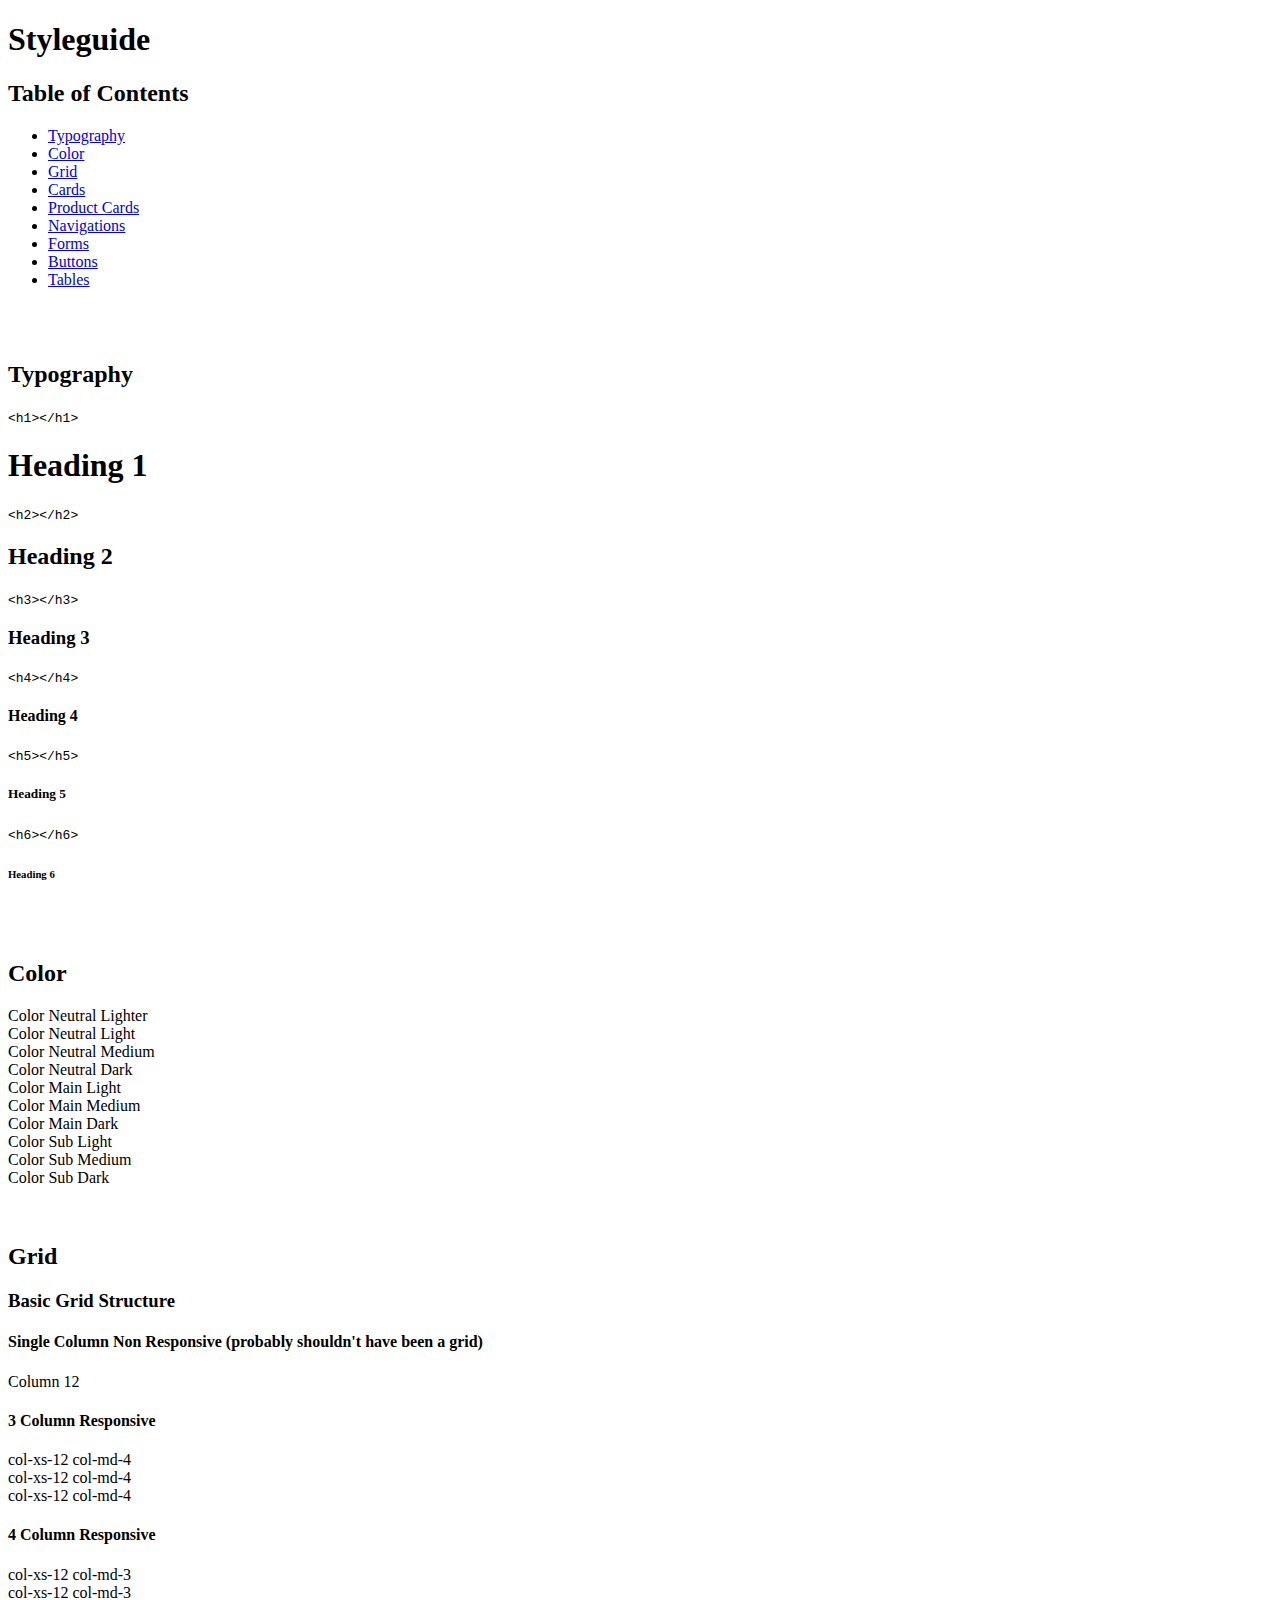
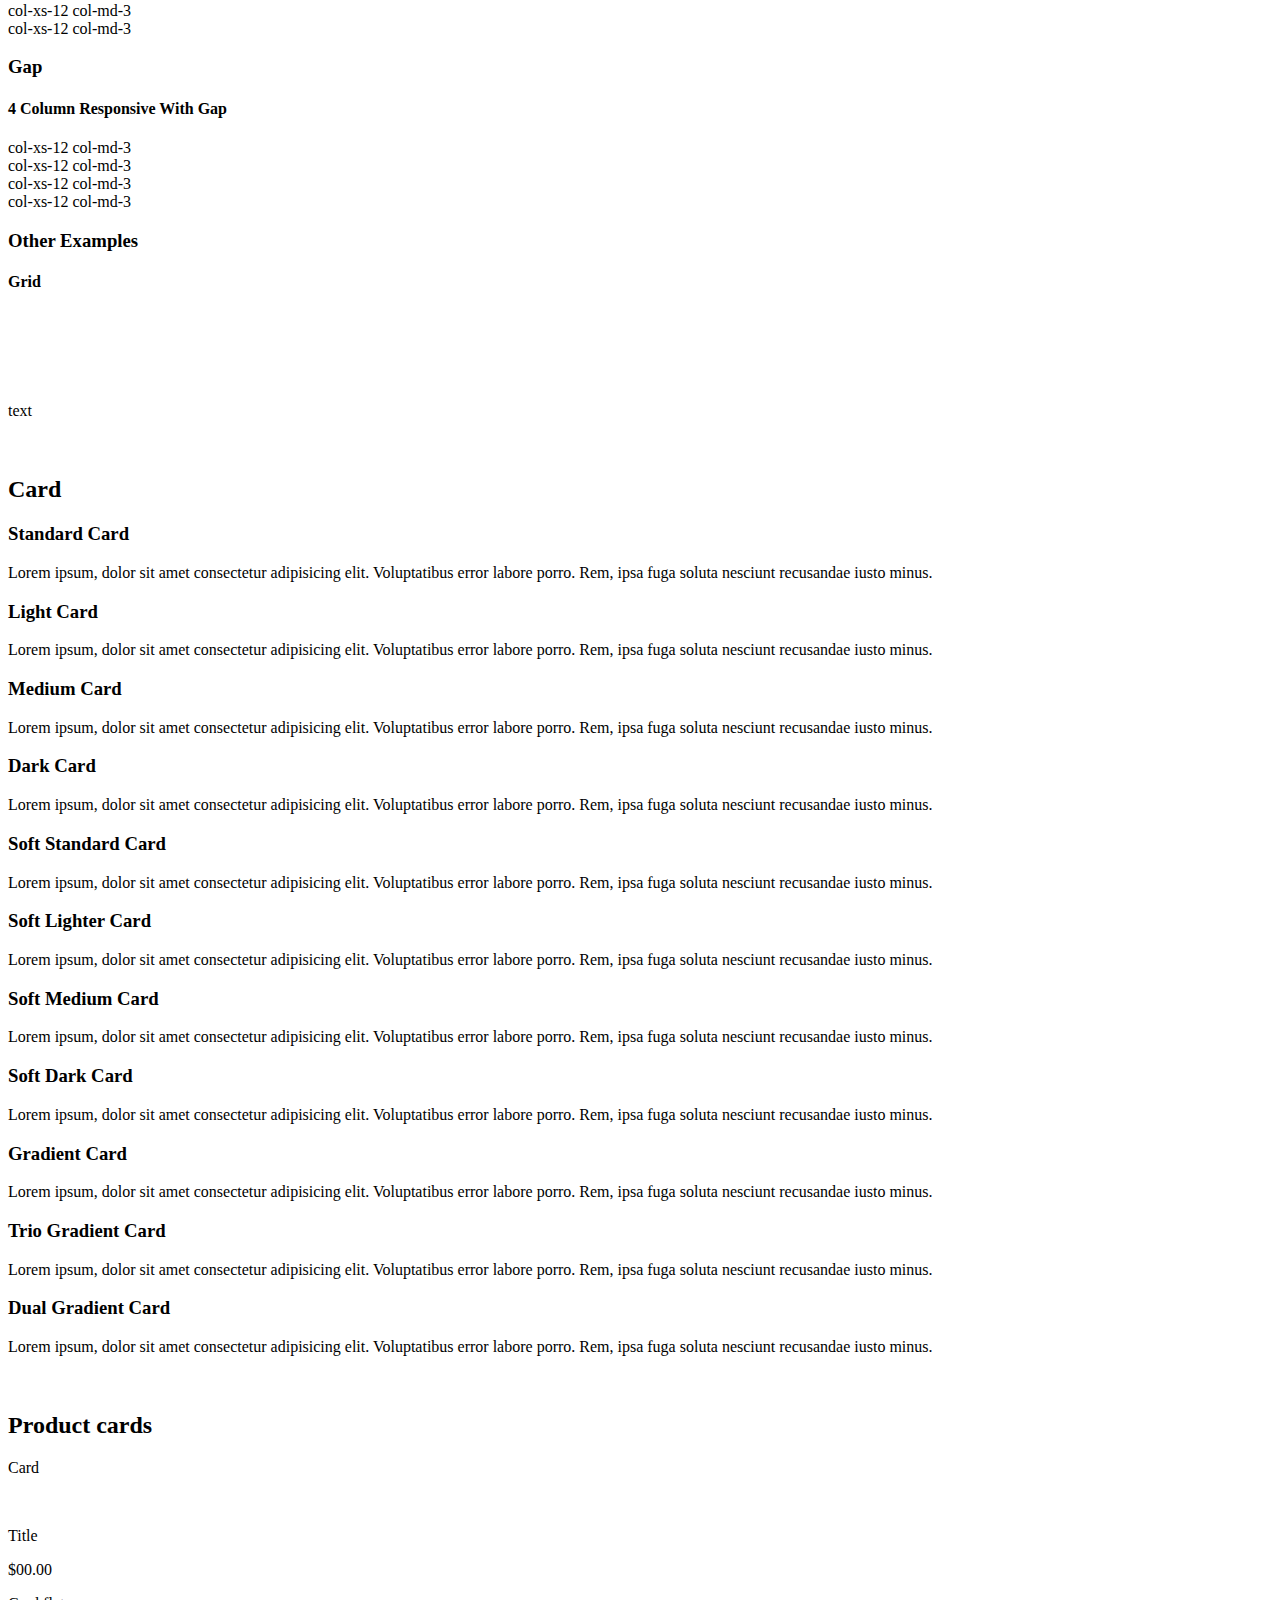
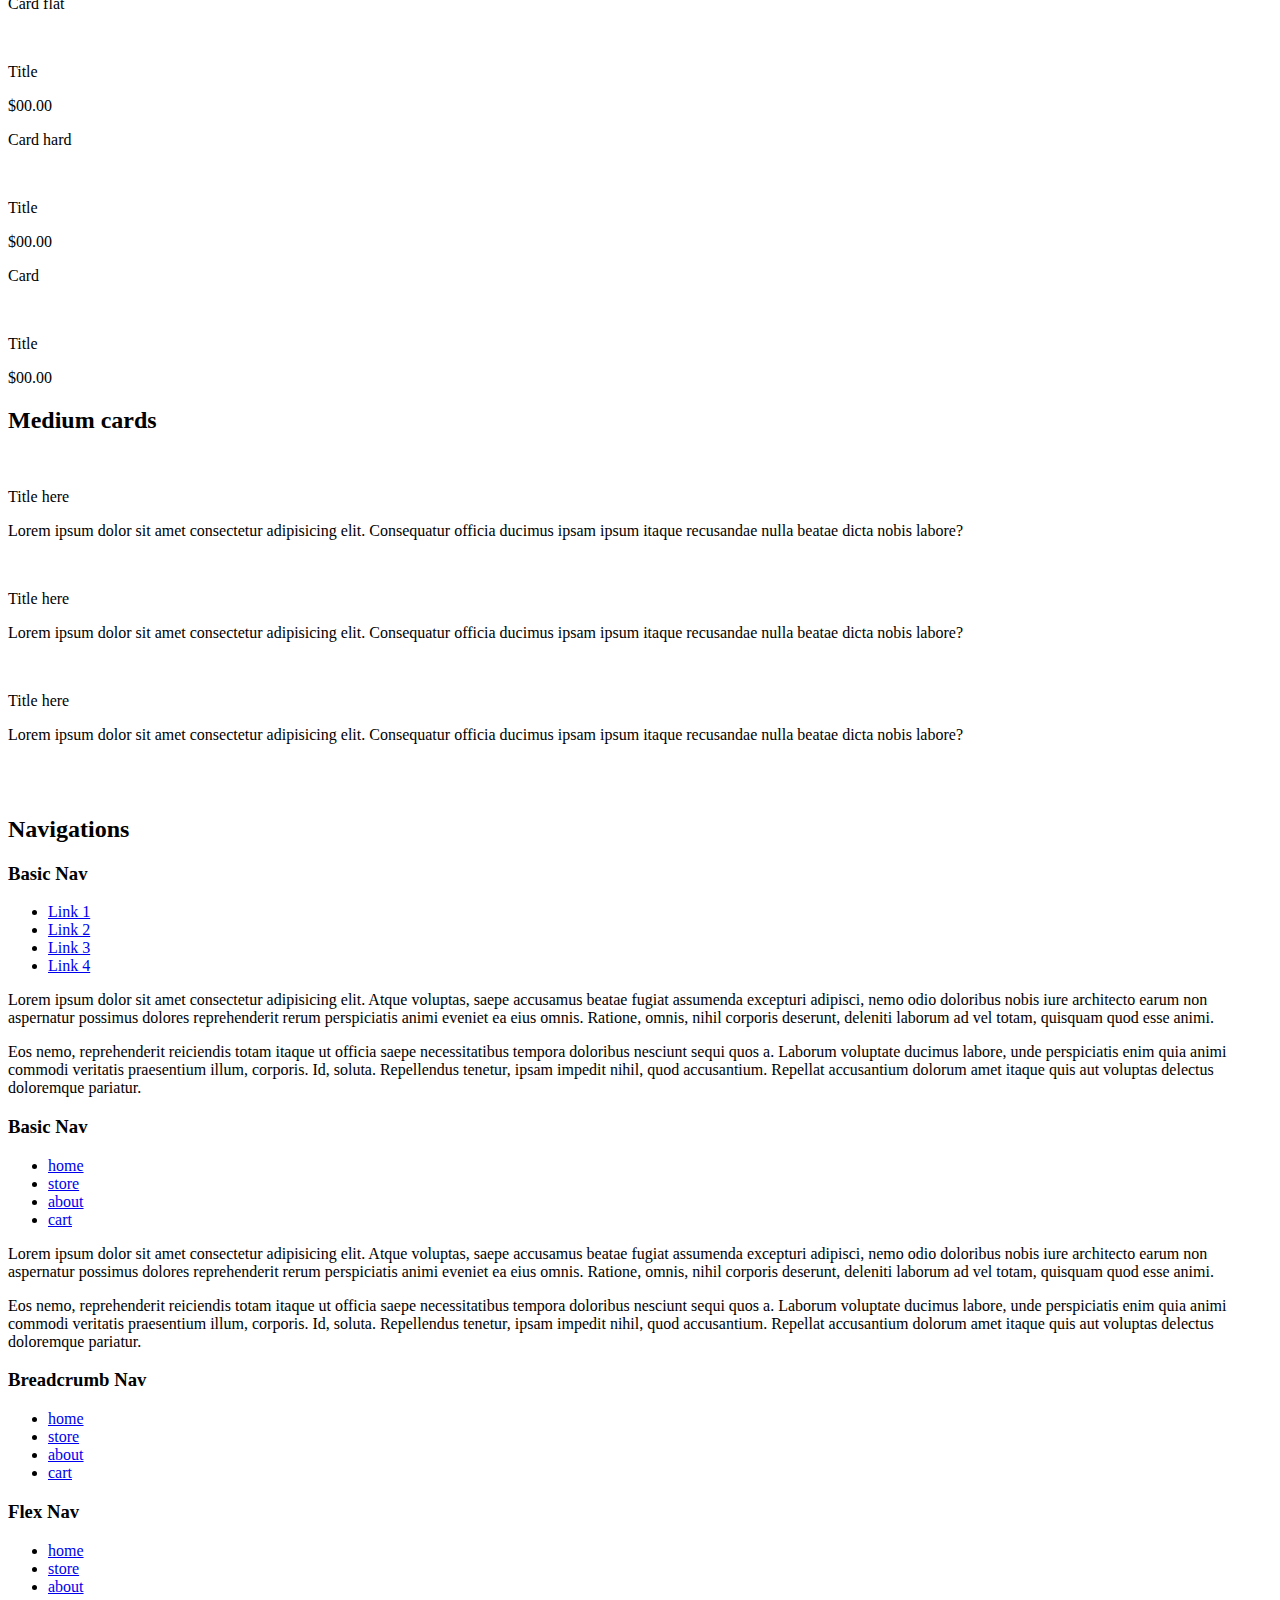
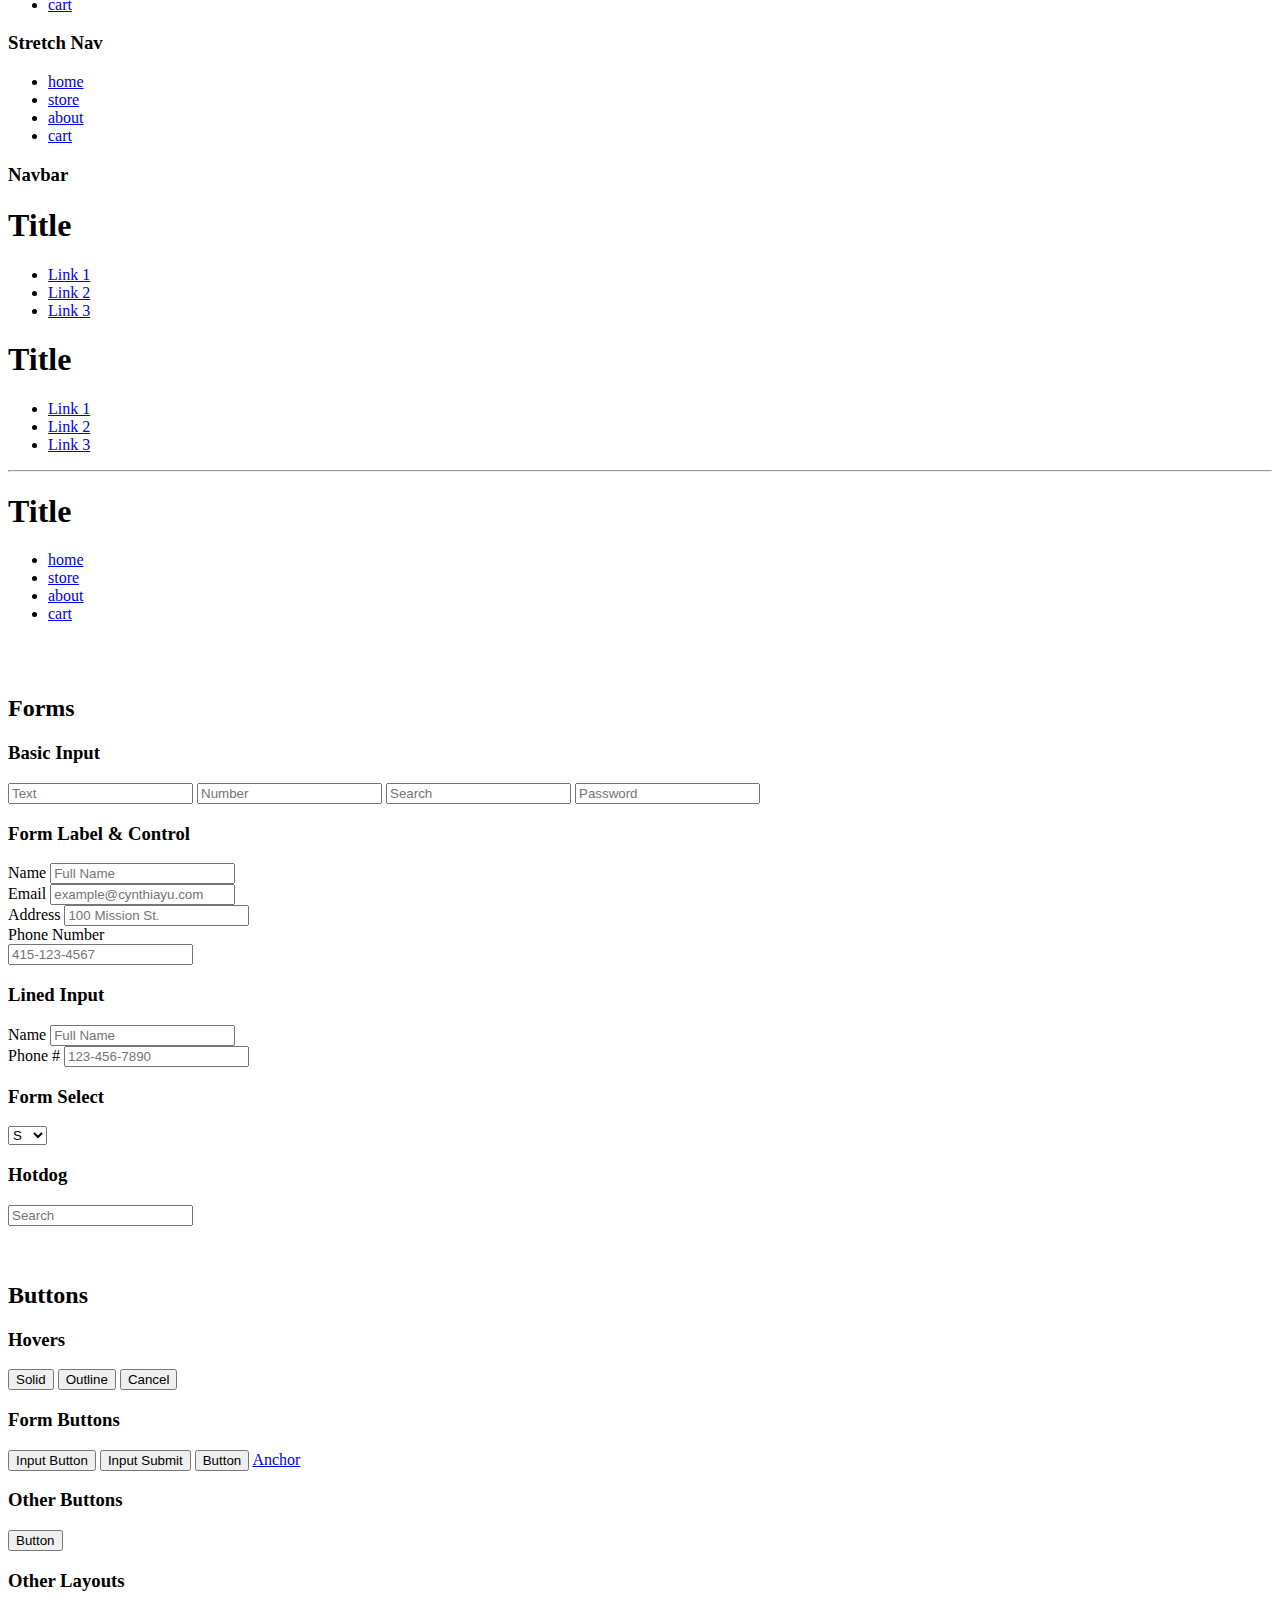
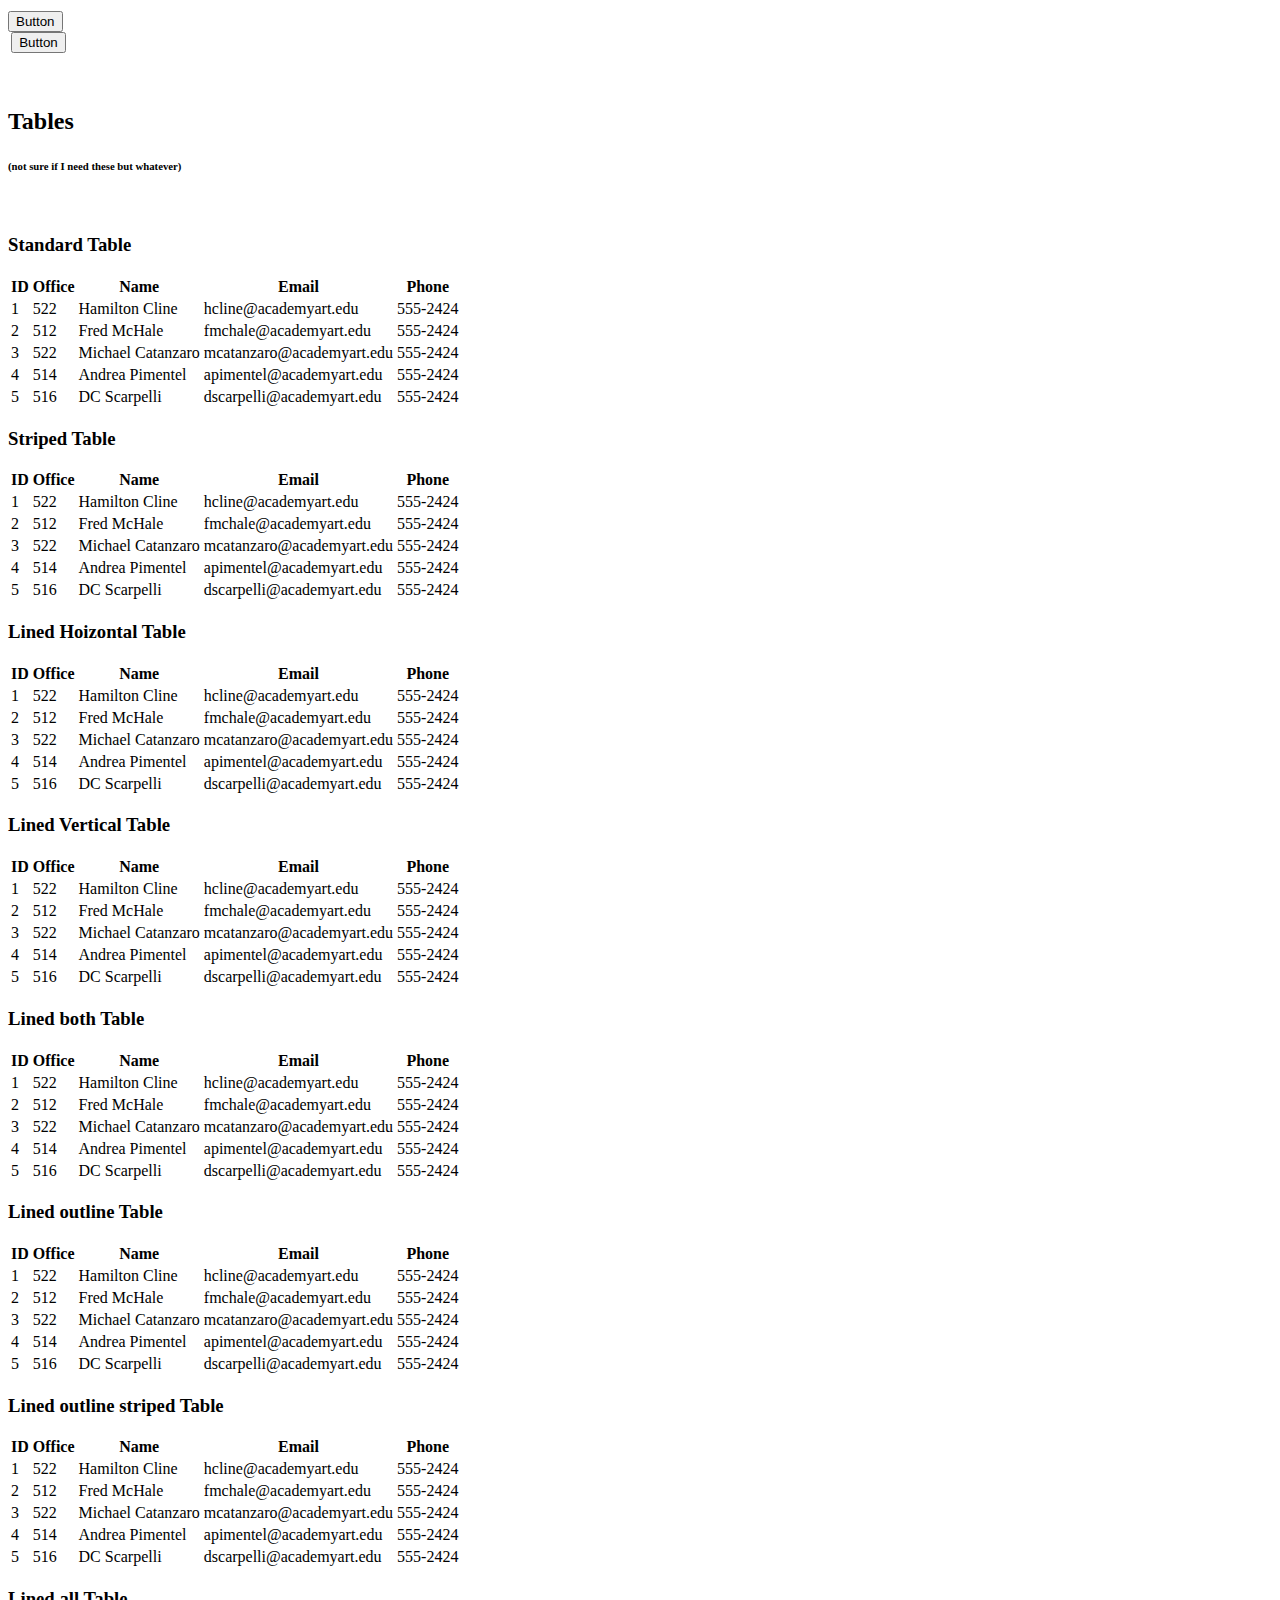
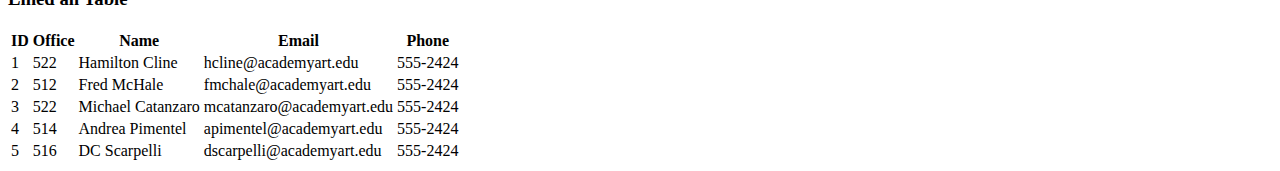
==== commit 32f0e59d: "Updated Styleguide" ====
--- a/yu.cynthia/styleguide/index.html
+++ b/yu.cynthia/styleguide/index.html
@@ -30,24 +30,27 @@
 
 
 <div class="container">
-      <div class="card soft">
+      <div class="card flat">
          <h2>Table of Contents</h2>
 
          <ul class="nav toc">
             <li><a href="styleguide/#typography">Typography</a></li>
             <li><a href="styleguide/#color">Color</a></li>
             <li><a href="styleguide/#grid">Grid</a></li>
-            <li><a href="styleguide/#card">Card</a></li>
+            <li><a href="styleguide/#cards">Cards</a></li>
+            <li><a href="styleguide/#product-cards">Product Cards</a></li>
+            <li><a href="styleguide/#navigations">Navigations</a></li>
+            <li><a href="styleguide/#forms">Forms</a></li>
             <li><a href="styleguide/#buttons">Buttons</a></li>
-            <li><a href="styleguide/#navigations">Navigations</a></li>
             <li><a href="styleguide/#tables">Tables</a></li>
-            <li><a href="styleguide/#forms">Forms</a></li>
+            
          </ul>
       </div>
    </div>
+   <br><br>
 
    <div class="container" id="typography">
-      <div class="card soft">
+      <div class="card flat">
          <h2>Typography</h2>
 
          <!-- h$*6{Heading $} -->
@@ -90,27 +93,53 @@
       </div>
    </div>
 
-   <div class="container" id="card">
-      <div class="card soft">
+   <br><br>
+
+   <div class="container" id="color">
+      <div class="card flat">
          <h2>Color</h2>
+     <div class="grid gap medium vertical-stretch">
+     <div class="col-lg-3 col-md-6 col-xs-12"> 
          <div style="background-color:var(--color-neutral-lighter)">Color Neutral Lighter</div>
+     </div>
+     <div class="col-lg-3 col-md-6 col-xs-12"> 
          <div style="background-color:var(--color-neutral-light)">Color Neutral Light</div>
+     </div>
+     <div class="col-lg-3 col-md-6 col-xs-12"> 
          <div style="background-color:var(--color-neutral-medium)" style="color:var(--color-white)">Color Neutral Medium</div>
+     </div>
+     <div class="col-lg-3 col-md-6 col-xs-12"> 
          <div style="background-color:var(--color-neutral-dark)" style="color:var(--color-white)">Color Neutral Dark</div>
-
+     </div>
+         
+     <div class="col-lg-4 col-md-6 col-xs-12" >
          <div style="background-color:var(--color-main-light)">Color Main Light</div>
+     </div>
+     <div class="col-lg-4 col-md-6 col-xs-12" >
          <div style="background-color:var(--color-main-medium)">Color Main Medium</div>
+     </div>
+     <div class="col-lg-4 col-md-6 col-xs-12" >
          <div style="background-color:var(--color-main-dark)" style="color:var(--color-white)">Color Main Dark</div>
-
+     </div>
+
+     <div class="col-lg-4 col-md-6 col-xs-12" >
          <div style="background-color:var(--color-sub-light)">Color Sub Light</div>
+     </div>
+     <div class="col-lg-4 col-md-6 col-xs-12" >
          <div style="background-color:var(--color-sub-medium)">Color Sub Medium</div>
+     </div>
+     <div class="col-lg-4 col-md-6 col-xs-12" >
          <div style="background-color:var(--color-sub-dark)" style="color:var(--color-white)">Color Sub Dark</div>
-      </div>
-   </div>
+     </div>
+      </div>
+  </div>
+   </div>
+
+   <br><br>
 
 
    <div class="container" id="grid">
-      <div class="card soft">
+      <div class="card flat">
          <h2>Grid</h2>
 
          <h3>Basic Grid Structure</h2>
@@ -198,43 +227,172 @@
    </div>
 
     
-
-
-	<div class="container" id="card">
-      <div class="card soft">
+<br><br>
+
+	<div class="container" id="cards">
+      <div class="card flat">
+
          <h2>Card</h2>
-
+<div class="grid gap medium vertical-stretch">
+    <div class="col-lg-3 col-md-6 col-xs-12">    
          <h3>Standard Card</h3>
+         <div class="display-flex flex-justify-center">
          <div class="card">Lorem ipsum, dolor sit amet consectetur adipisicing elit. Voluptatibus error labore porro. Rem, ipsa fuga soluta nesciunt recusandae iusto minus.</div>
-
+     </div>
+    </div>
+
+     <div class="col-lg-3 col-md-6 col-xs-12">
          <h3>Light Card</h3>
+         <div class="display-flex flex-justify-center">
          <div class="card light">Lorem ipsum, dolor sit amet consectetur adipisicing elit. Voluptatibus error labore porro. Rem, ipsa fuga soluta nesciunt recusandae iusto minus.</div>
-
-
+     </div>
+    </div>
+
+    <div class="col-lg-3 col-md-6 col-xs-12"> 
          <h3>Medium Card</h3>
+         <div class="display-flex flex-justify-center">
          <div class="card medium">Lorem ipsum, dolor sit amet consectetur adipisicing elit. Voluptatibus error labore porro. Rem, ipsa fuga soluta nesciunt recusandae iusto minus.</div>
-
+     </div>
+    </div>
+	<div class="col-lg-3 col-md-6 col-xs-12"> 
          <h3>Dark Card</h3>
+         <div class="display-flex flex-justify-center">
          <div class="card dark">Lorem ipsum, dolor sit amet consectetur adipisicing elit. Voluptatibus error labore porro. Rem, ipsa fuga soluta nesciunt recusandae iusto minus.</div>
-
+     </div>
+    </div>
+	<div class="col-lg-3 col-md-6 col-xs-12"> 
          <h3>Soft Standard Card</h3>
+         <div class="display-flex flex-justify-center">
          <div class="card soft">Lorem ipsum, dolor sit amet consectetur adipisicing elit. Voluptatibus error labore porro. Rem, ipsa fuga soluta nesciunt recusandae iusto minus.</div>
-
+     </div>
+    </div>
+	<div class="col-lg-3 col-md-6 col-xs-12"> 
          <h3>Soft Lighter Card</h3>
+         <div class="display-flex flex-justify-center">
          <div class="card light soft">Lorem ipsum, dolor sit amet consectetur adipisicing elit. Voluptatibus error labore porro. Rem, ipsa fuga soluta nesciunt recusandae iusto minus.</div>
-
+     </div>
+    </div>
+	<div class="col-lg-3 col-md-6 col-xs-12"> 
          <h3>Soft Medium Card</h3>
+         <div class="display-flex flex-justify-center">
          <div class="card medium soft">Lorem ipsum, dolor sit amet consectetur adipisicing elit. Voluptatibus error labore porro. Rem, ipsa fuga soluta nesciunt recusandae iusto minus.</div>
-
+     </div>
+    </div>
+	<div class="col-lg-3 col-md-6 col-xs-12"> 
          <h3>Soft Dark Card</h3>
+         <div class="display-flex flex-justify-center">
          <div class="card dark soft">Lorem ipsum, dolor sit amet consectetur adipisicing elit. Voluptatibus error labore porro. Rem, ipsa fuga soluta nesciunt recusandae iusto minus.</div>
-
-         <h3>Soft Rainbow Card</h3>
-         <div class="card rainbow soft">Lorem ipsum, dolor sit amet consectetur adipisicing elit. Voluptatibus error labore porro. Rem, ipsa fuga soluta nesciunt recusandae iusto minus.</div>
-      </div>
-   </div>
-
-  
+     </div>
+    </div>
+	<div class="col-lg-3 col-md-6 col-xs-12"> 
+         <h3>Gradient Card</h3>
+         <div class="display-flex flex-justify-center">
+         <div class="card gradient ">Lorem ipsum, dolor sit amet consectetur adipisicing elit. Voluptatibus error labore porro. Rem, ipsa fuga soluta nesciunt recusandae iusto minus.</div>
+     </div>
+    </div>
+	<div class="col-lg-3 col-md-6 col-xs-12"> 
+         <h3>Trio Gradient Card</h3>
+         <div class="display-flex flex-justify-center">
+         <div class="card trio-gradient ">Lorem ipsum, dolor sit amet consectetur adipisicing elit. Voluptatibus error labore porro. Rem, ipsa fuga soluta nesciunt recusandae iusto minus.</div>
+     </div>
+    </div>
+	<div class="col-lg-3 col-md-6 col-xs-12"> 
+         <h3>Dual Gradient Card</h3>
+         <div class="display-flex flex-justify-center">
+         <div class="card dual-gradient ">Lorem ipsum, dolor sit amet consectetur adipisicing elit. Voluptatibus error labore porro. Rem, ipsa fuga soluta nesciunt recusandae iusto minus.</div>
+     </div>
+    </div>
+</div>
+      </div>
+   </div>
+
+      <div class="container" id="product-cards">
+      <div class="card flat">
+
+<br><br>
+   <h2>Product cards</h2>
+		<div class="grid gap medium">
+			<div class="col-lg-3 col-md-6 col-xs-12">
+				<p class="text-center">Card</p>
+				<div class="card">
+					<div class="display-flex flex-justify-center">
+						<img class="image-cover" src="img/fashion/web7.jpg" alt="">
+					</div>
+					<div class="">
+						<p class="product-name">Title</p>
+						<p class="price ">$00.00</p>
+					</div>
+				</div>
+			</div>		
+			<div class="col-lg-3 col-md-6  col-xs-12">
+				<p class="text-center">Card flat</p>
+				<div class="card flat">
+					<div class="display-flex flex-justify-center">
+						<img class="image-cover" src="img/fashion/web2.jpg" alt="">
+					</div>
+					<div class="">
+						<p class="product-name">Title</p>
+						<p class="price">$00.00</p>
+					</div>
+				</div>
+			</div>		
+			<div class="col-lg-3 col-md-6 col-xs-12">
+				<p class="text-center">Card hard</p>
+				<div class="card hard">
+					<div class="display-flex flex-justify-center">
+						<img class="image-cover " src="img/fashion/web3.jpg" alt="">
+					</div>
+					<div class="">
+						<p class="product-name">Title</p>
+						<p class="price">$00.00</p>
+					</div>
+				</div>
+			</div>		
+			<div class="col-lg-3 col-md-6 col-xs-12">
+				<p class="text-center">Card</p>
+				<div class="card highlight">
+					<div class="display-flex flex-justify-center">
+						<img class="image-cover " src="img/fashion/web9.jpg" alt="">
+					</div>
+					<div class="">
+						<p class="product-name">Title </p>
+						<p class="price">$00.00</p>
+					</div>
+				</div>
+			</div>		
+		</div>
+
+	
+		
+		<h2 class="top-margin-md">Medium cards</h2>
+		<div class="grid gap medium vertical-stretch">	
+			<div class="card col-lg-4 col-md-6 col-xs-12" >
+				<div class="display-flex flex-justify-center">
+					<img class="image-cover " src="img/fashion/web1.jpg" alt="">
+				</div>
+				<p class="text-bold">Title here</p>
+				<p class="text-body ">Lorem ipsum dolor sit amet consectetur adipisicing elit. Consequatur officia ducimus ipsam ipsum itaque recusandae nulla beatae dicta nobis labore?</p>
+			</div>
+			<div class="card col-lg-4 col-md-6 col-xs-12"  >
+				<div class="display-flex flex-justify-center">
+					<img class="image-cover " src="img/fashion/web4.jpg" alt="">
+				</div>
+				<p class="text-bold">Title here</p>
+				<p class="text-body">Lorem ipsum dolor sit amet consectetur adipisicing elit. Consequatur officia ducimus ipsam ipsum itaque recusandae nulla beatae dicta nobis labore?</p>
+			</div>
+			<div class="card col-lg-4 col-md-6 col-xs-12"  >
+				<div class="display-flex flex-justify-center">
+					<img class="image-cover " src="img/fashion/web8.jpg" alt="">
+				</div>
+				<p class="text-bold">Title here</p>
+				<p class="text-body">Lorem ipsum dolor sit amet consectetur adipisicing elit. Consequatur officia ducimus ipsam ipsum itaque recusandae nulla beatae dicta nobis labore?</p>
+			</div>
+		</div>
+	</div>
+</div>
+
+
+ <br><br> 
 
    <script>
 const makeNav = (classes='') => {
@@ -253,7 +411,7 @@
 
 
    <div class="container" id="navigations">
-      <div class="card soft">
+      <div class="card flat">
          <h2>Navigations</h2>
 
          <h3>Basic Nav</h3>
@@ -287,6 +445,9 @@
          </div>
 
 
+         <h3>Breadcrumb Nav</h3>
+         <script>makeNav(" crumbs")</script>
+
 <!-- 
            <h3>Flex Nav</h3>
          <nav class="nav flex">
@@ -321,6 +482,25 @@
 
 
          <h3>Navbar</h3>
+         <header class="navbar">
+            <div class="container display-flex flex-align-center" >
+               <div class="flex-none">
+                  <h1>Title</h1>
+               </div>
+               <div class="flex-stretch"></div>
+               <nav class="nav flex flex-none">
+                  <ul>
+                     <!-- li*3>a[href=#]>{Link $} -->
+                     <li><a href="#">Link 1</a></li>
+                     <li><a href="#">Link 2</a></li>
+                     <li><a href="#">Link 3</a></li>
+                  </ul>
+               </nav>
+            </div>
+         </header>
+      </div>
+   </div>
+
          <header class="navbar">
             <div class="container display-flex flex-align-center">
                <div class="flex-none">
@@ -337,25 +517,6 @@
                </nav>
             </div>
          </header>
-      </div>
-   </div>
-
-         <header class="navbar">
-            <div class="container display-flex flex-align-center">
-               <div class="flex-none">
-                  <h1>Title</h1>
-               </div>
-               <div class="flex-stretch"></div>
-               <nav class="nav flex flex-none">
-                  <ul>
-                     <!-- li*3>a[href=#]>{Link $} -->
-                     <li><a href="#">Link 1</a></li>
-                     <li><a href="#">Link 2</a></li>
-                     <li><a href="#">Link 3</a></li>
-                  </ul>
-               </nav>
-            </div>
-         </header>
 
          <hr>
 
@@ -374,14 +535,121 @@
 
 
   
-  <div class="container">
-      <div class="card soft">
-         <h3>Breadcrumb Nav</h3>
-         <script>makeNav(" crumbs")</script>
-      </div>
-   </div>
-
-
+
+         
+  <br><br>
+
+
+
+
+  <div class="container" id="forms">
+      <div class="card flat">
+         <h2>Forms</h2>
+
+         <form action="" method=""></form>
+
+         <h3>Basic Input</h3>
+         <form>
+            <input type="text" placeholder="Text" class="form-input">
+            <input type="number" placeholder="Number" class="form-input">
+            <input type="search" placeholder="Search" class="form-input">
+            <input type="password" placeholder="Password" class="form-input">
+         </form>
+
+         <h3>Form Label &amp; Control</h3>
+         <div class="form-control">
+            <label for="example1" class="form-label">Name</label>
+            <input id="example1" type="text" placeholder="Full Name" class="form-input">
+         </div>
+         <div class="form-control">
+            <label for="example2" class="form-label">Email</label>
+            <input id="example2" type="text" placeholder="example@cynthiayu.com" class="form-input">
+         </div>
+         <div class="form-control">
+            <label for="example3" class="form-label">Address</label>
+            <input id="example3" type="text" placeholder="100 Mission St." class="form-input">
+         </div>
+         <div class="form-control display-flex flex-align-center">
+            <div class="flex-none"><label for="example4" class="form-label">Phone Number</label></div>
+            <div class="flex-stretch"></div>
+            <div class="flex-none"><input id="example4" type="text" placeholder="415-123-4567" class="form-input"></div>
+         </div>
+
+         <h3>Lined Input</h3>
+         <div class="form-control">
+            <label for="example5" class="form-label">Name</label>
+            <input id="example5" type="text" placeholder="Full Name" class="form-input-lined">
+         </div>
+         <div class="form-control">
+            <label for="example6" class="form-label">Phone #</label>
+            <input id="example6" type="text" placeholder="123-456-7890" class="form-input-lined">
+         </div>
+
+         <h3>Form Select</h3>
+
+         <div class="form-select">
+            <select>
+               <option value="Small">S</option>
+               <option value="Medium">M</option>
+               <option value="Large">L</option>
+               <option value="Extra-Large">XL</option>
+            </select>
+         </div>
+
+
+         <h3>Hotdog</h3>
+
+         <form>
+            <input type="search" class="hotdog" placeholder="Search">
+         </form>
+
+        <!--  <form class="hotdog">
+            <div class="flex-stretch">
+               <input type="search" placeholder="Search">
+            </div>
+            <div class="flex-none">
+               <img src="img/icon/search.svg" alt="" class="icon">
+            </div> --> 
+         </form>
+
+
+      </div>
+   </div>
+
+<br><br>
+
+    <div class="container" id="buttons">
+   		<div class="soft flat">
+   			<h2>Buttons</h2>
+   			<h3>Hovers</h3>
+   		
+			<button class="button display-flex">Solid</button>
+        	<button class="button outline display-flex">Outline</button>
+        	<button class="button cancel display-flex">Cancel</button>
+
+        	<h3>Form Buttons</h3>
+         	<input type="button" class="form-button" value="Input Button">
+         	<input type="submit" class="form-button" value="Input Submit">
+         	<button type="button" class="form-button">Button</button>
+         	<a href="#" class="form-button">Anchor</a>
+
+         	<h3>Other Buttons</h3>
+         	<button type="button" class="form-button sell">Button</button>
+
+         	<h3>Other Layouts</h3>
+
+         	<div class="display-flex">
+            	<div class="flex-stretch"></div>
+            	<div class="flex-none">
+               		<button type="button" class="form-button sell">Button</button>
+            	</div>
+            	<div class="flex-none" style="margin-left:0.2em">
+               		<button type="button" class="form-button sell">Button</button>
+           		</div>
+         	</div>
+		
+   		</div>
+   </div>
 <script>
 const makeTable = (classes='') => {
    const head = ['ID','Office','Name','Email','Phone'];
@@ -405,12 +673,14 @@
 }
 </script>
 
-
+<br><br>
 
 
    <div class="container" id="tables">
-      <div class="card soft">
+      <div class="card flat">
          <h2>Tables</h2>
+         <h6>(not sure if I need these but whatever)</h6>
+         <br>
 
          <h3>Standard Table</h3>
          <script>makeTable("table")</script>
@@ -439,167 +709,11 @@
    </div>
 
 
-
-  <div class="container" id="forms">
-      <div class="card soft">
-         <h2>Forms</h2>
-
-         <form action="" method=""></form>
-
-         <h3>Basic Input</h3>
-         <form>
-            <input type="text" placeholder="Text" class="form-input">
-            <input type="number" placeholder="Number" class="form-input">
-            <input type="search" placeholder="Search" class="form-input">
-            <input type="password" placeholder="Password" class="form-input">
-         </form>
-
-         <h3>Form Label &amp; Control</h3>
-         <div class="form-control">
-            <label for="example1" class="form-label">Name</label>
-            <input id="example1" type="text" placeholder="Full Name" class="form-input">
-         </div>
-         <div class="form-control">
-            <label for="example2" class="form-label">Email</label>
-            <input id="example2" type="text" placeholder="example@cynthiayu.com" class="form-input">
-         </div>
-         <div class="form-control">
-            <label for="example3" class="form-label">Address</label>
-            <input id="example3" type="text" placeholder="100 Mission St." class="form-input">
-         </div>
-         <div class="form-control display-flex flex-align-center">
-            <div class="flex-none"><label for="example4" class="form-label">Phone Number</label></div>
-            <div class="flex-stretch"></div>
-            <div class="flex-none"><input id="example4" type="text" placeholder="415-123-4567" class="form-input"></div>
-         </div>
-
-         <h3>Lined Input</h3>
-         <div class="form-control">
-            <label for="example5" class="form-label">Name</label>
-            <input id="example5" type="text" placeholder="Full Name" class="form-input-lined">
-         </div>
-         <div class="form-control">
-            <label for="example6" class="form-label">Phone #</label>
-            <input id="example6" type="text" placeholder="123-456-7890" class="form-input-lined">
-         </div>
-
-         <h3>Form Select</h3>
-
-         <div class="form-select">
-            <select>
-               <option value="Small">S</option>
-               <option value="Medium">M</option>
-               <option value="Large">L</option>
-               <option value="Extra-Large">XL</option>
-            </select>
-         </div>
-
-
-         <h3>Hotdog</h3>
-
-         <form>
-            <input type="search" class="hotdog" placeholder="Search">
-         </form>
-
-         <form class="hotdog">
-            <div class="flex-stretch">
-               <input type="search" placeholder="Search">
-            </div>
-            <div class="flex-none">
-               <img src="img/icon/search.svg" alt="" class="icon">
-            </div>
-         </form>
-
-
-      </div>
-   </div>
-
-    <div class="container" id="buttons">
-   		<div class="soft card">
-   			<h2>Buttons</h2>
-   			<h3>Hovers</h3>
-   		
-			<button class="button display-flex">Solid</button>
-        	<button class="button outline display-flex">Outline</button>
-        	<button class="button cancel display-flex">Cancel</button>
-
-        	<h3>Form Buttons</h3>
-         	<input type="button" class="form-button" value="Input Button">
-         	<input type="submit" class="form-button" value="Input Submit">
-         	<button type="button" class="form-button">Button</button>
-         	<a href="#" class="form-button">Anchor</a>
-
-         	<h3>Other Buttons</h3>
-         	<button type="button" class="form-button sell">Button</button>
-
-         	<h3>Other Layouts</h3>
-
-         	<div class="display-flex">
-            	<div class="flex-stretch"></div>
-            	<div class="flex-none">
-               		<button type="button" class="form-button sell">Button</button>
-            	</div>
-            	<div class="flex-none" style="margin-left:0.2em">
-               		<button type="button" class="form-button sell">Button</button>
-           		</div>
-         	</div>
-		
-   		</div>
-   </div>
-
-    <div class="container">
-      <div class="card soft">
-         <h2>Product Figure</h2>
-
-         <figure class="product">
-            <div class="product-image">
-               <img src="https://via.placeholder.com/600?text=Banana" alt="">
-            </div>
-            <figcaption class="product-caption">
-               <div class="product-price">&dollar;15</div>
-               <div class="product-title">Banana</div>
-            </figcaption>
-         </figure>
-
-         <hr>
-
-         <div class="grid gap product-list">
-            <div class="col-xs-12 col-md-4">
-               <figure class="product">
-                  <div class="product-image">
-                     <img src="https://via.placeholder.com/600?text=Banana" alt="">
-                  </div>
-                  <figcaption class="product-caption">
-                     <div class="product-price">&dollar;15</div>
-                     <div class="product-title">Banana</div>
-                  </figcaption>
-               </figure>
-            </div>
-            <div class="col-xs-12 col-md-4">
-               <figure class="product">
-                  <div class="product-image">
-                     <img src="https://via.placeholder.com/600?text=Banana" alt="">
-                  </div>
-                  <figcaption class="product-caption">
-                     <div class="product-price">&dollar;15</div>
-                     <div class="product-title">Banana</div>
-                  </figcaption>
-               </figure>
-            </div>
-            <div class="col-xs-12 col-md-4">
-               <figure class="product">
-                  <div class="product-image">
-                     <img src="https://via.placeholder.com/600?text=Banana" alt="">
-                  </div>
-                  <figcaption class="product-caption">
-                     <div class="product-price">&dollar;15</div>
-                     <div class="product-title">Banana</div>
-                  </figcaption>
-               </figure>
-            </div>
-         </div>
-      </div>
-   </div>
+	</div>
+</div>
+
+
+
    
 
 
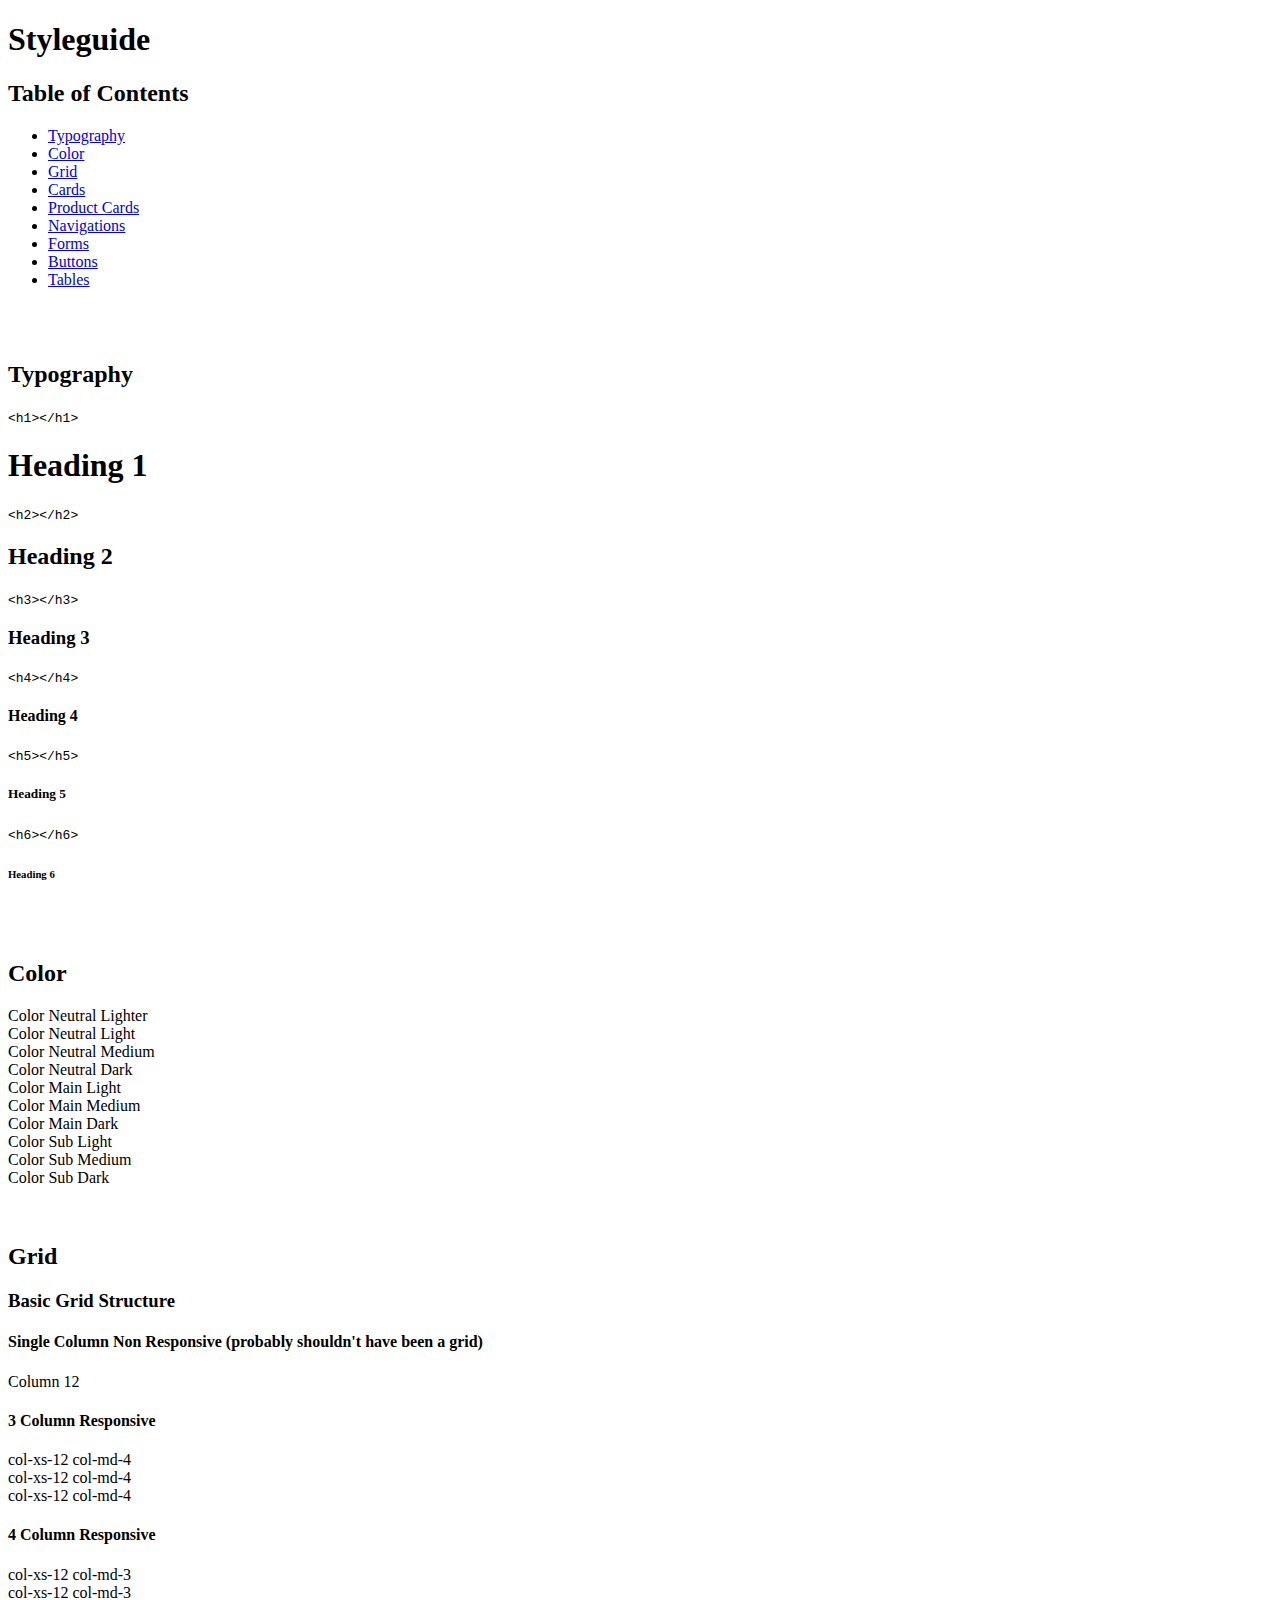
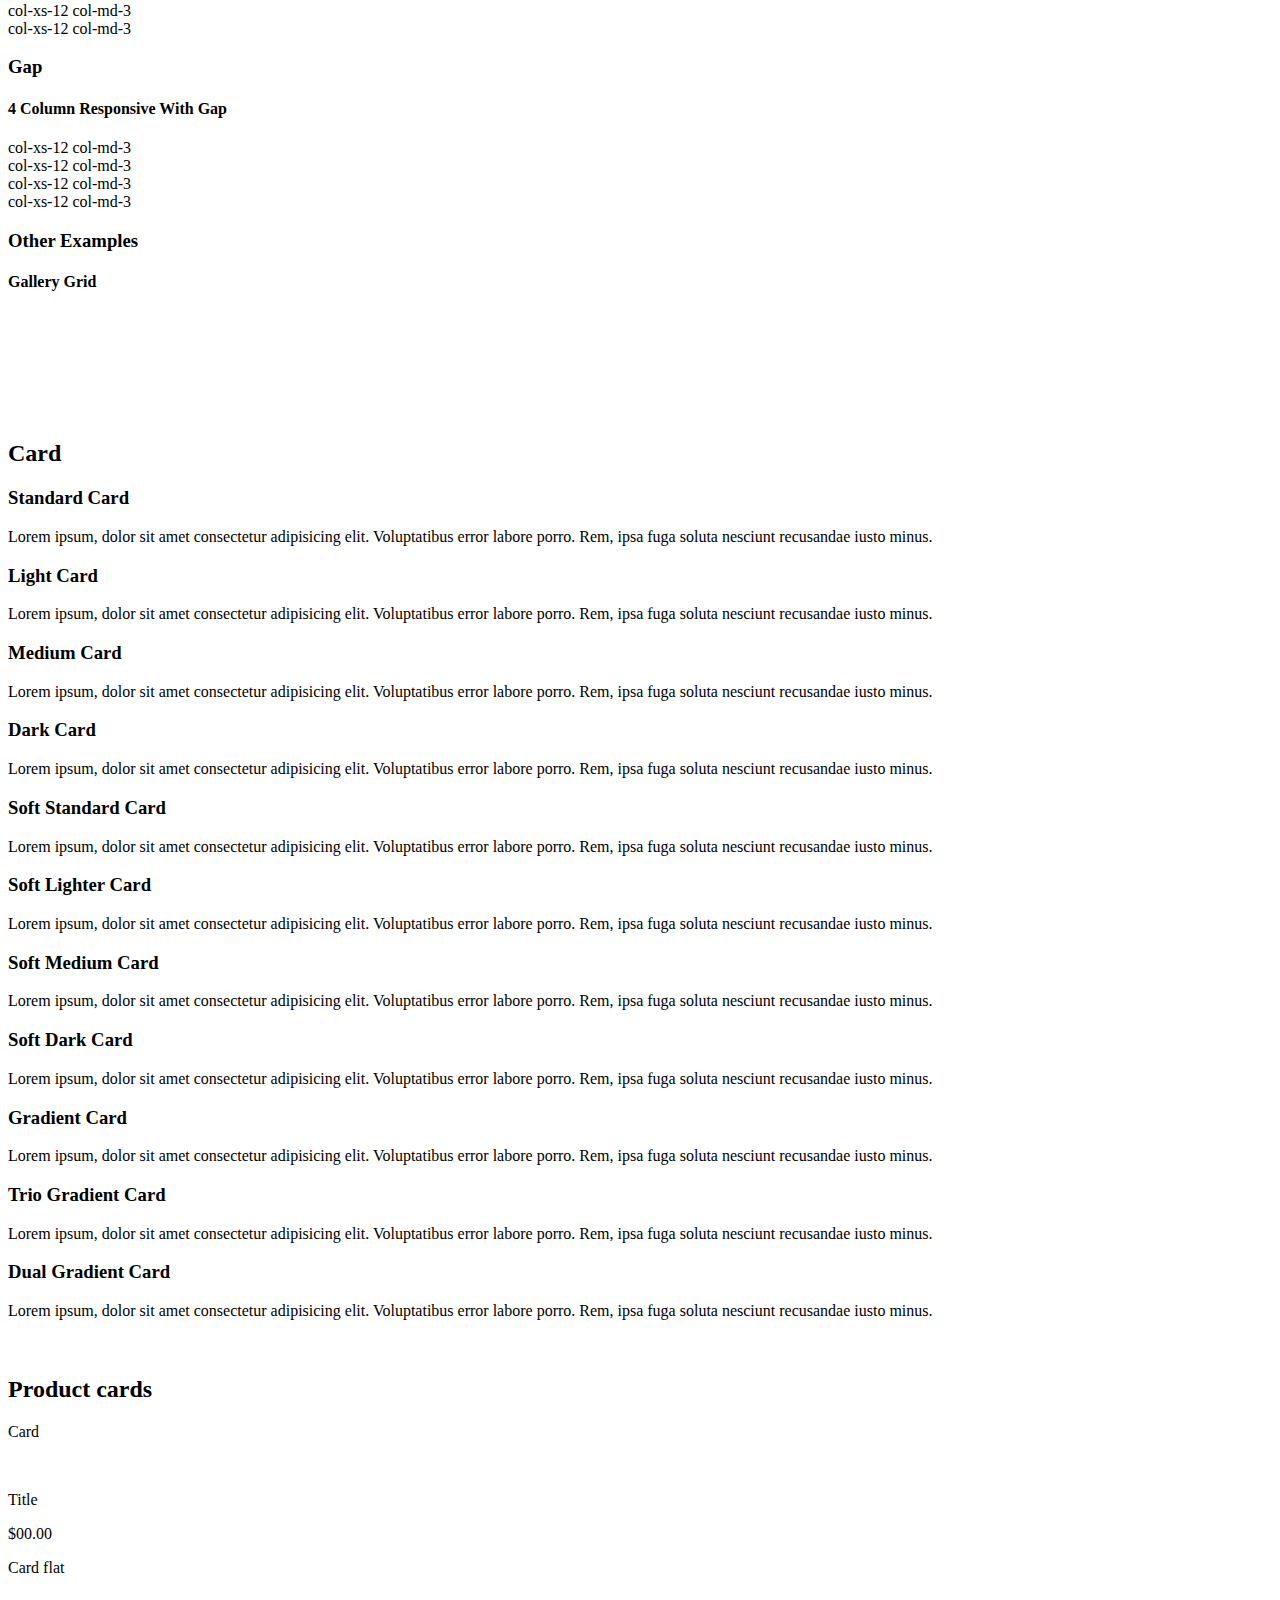
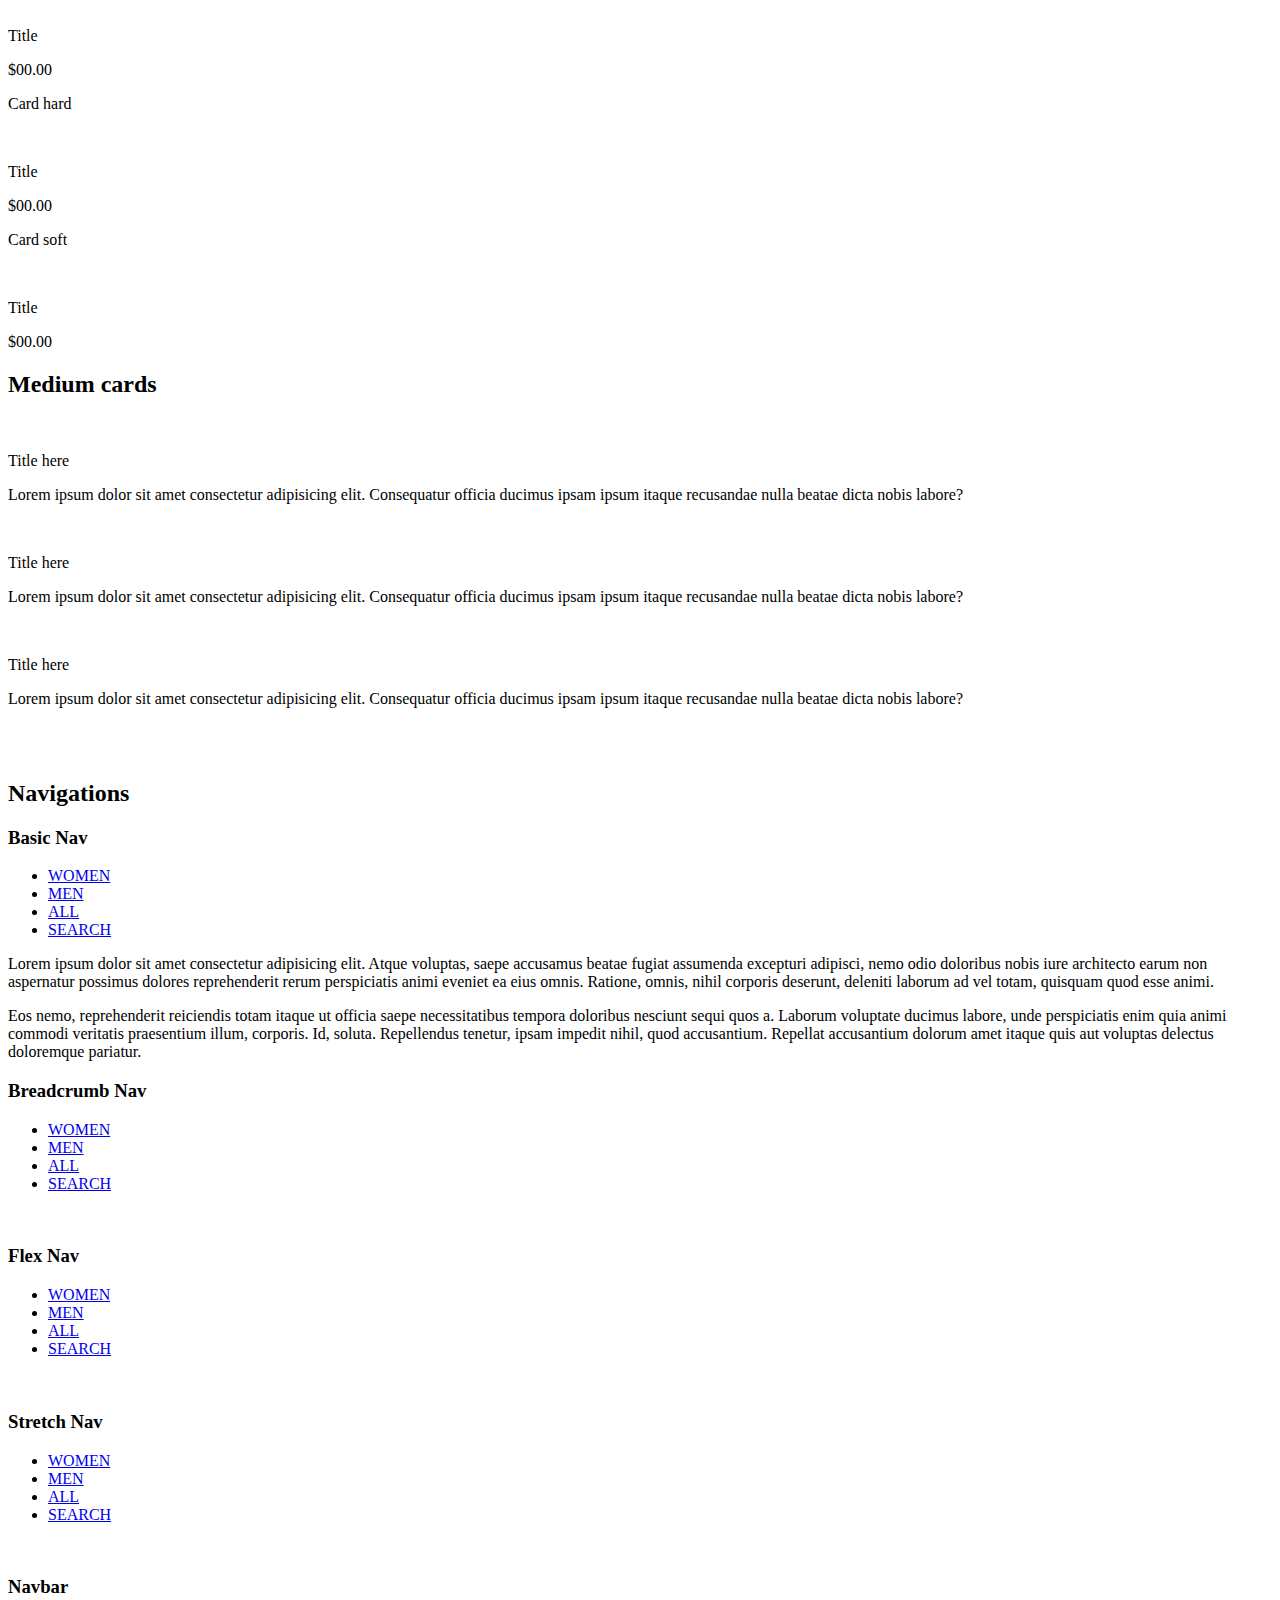
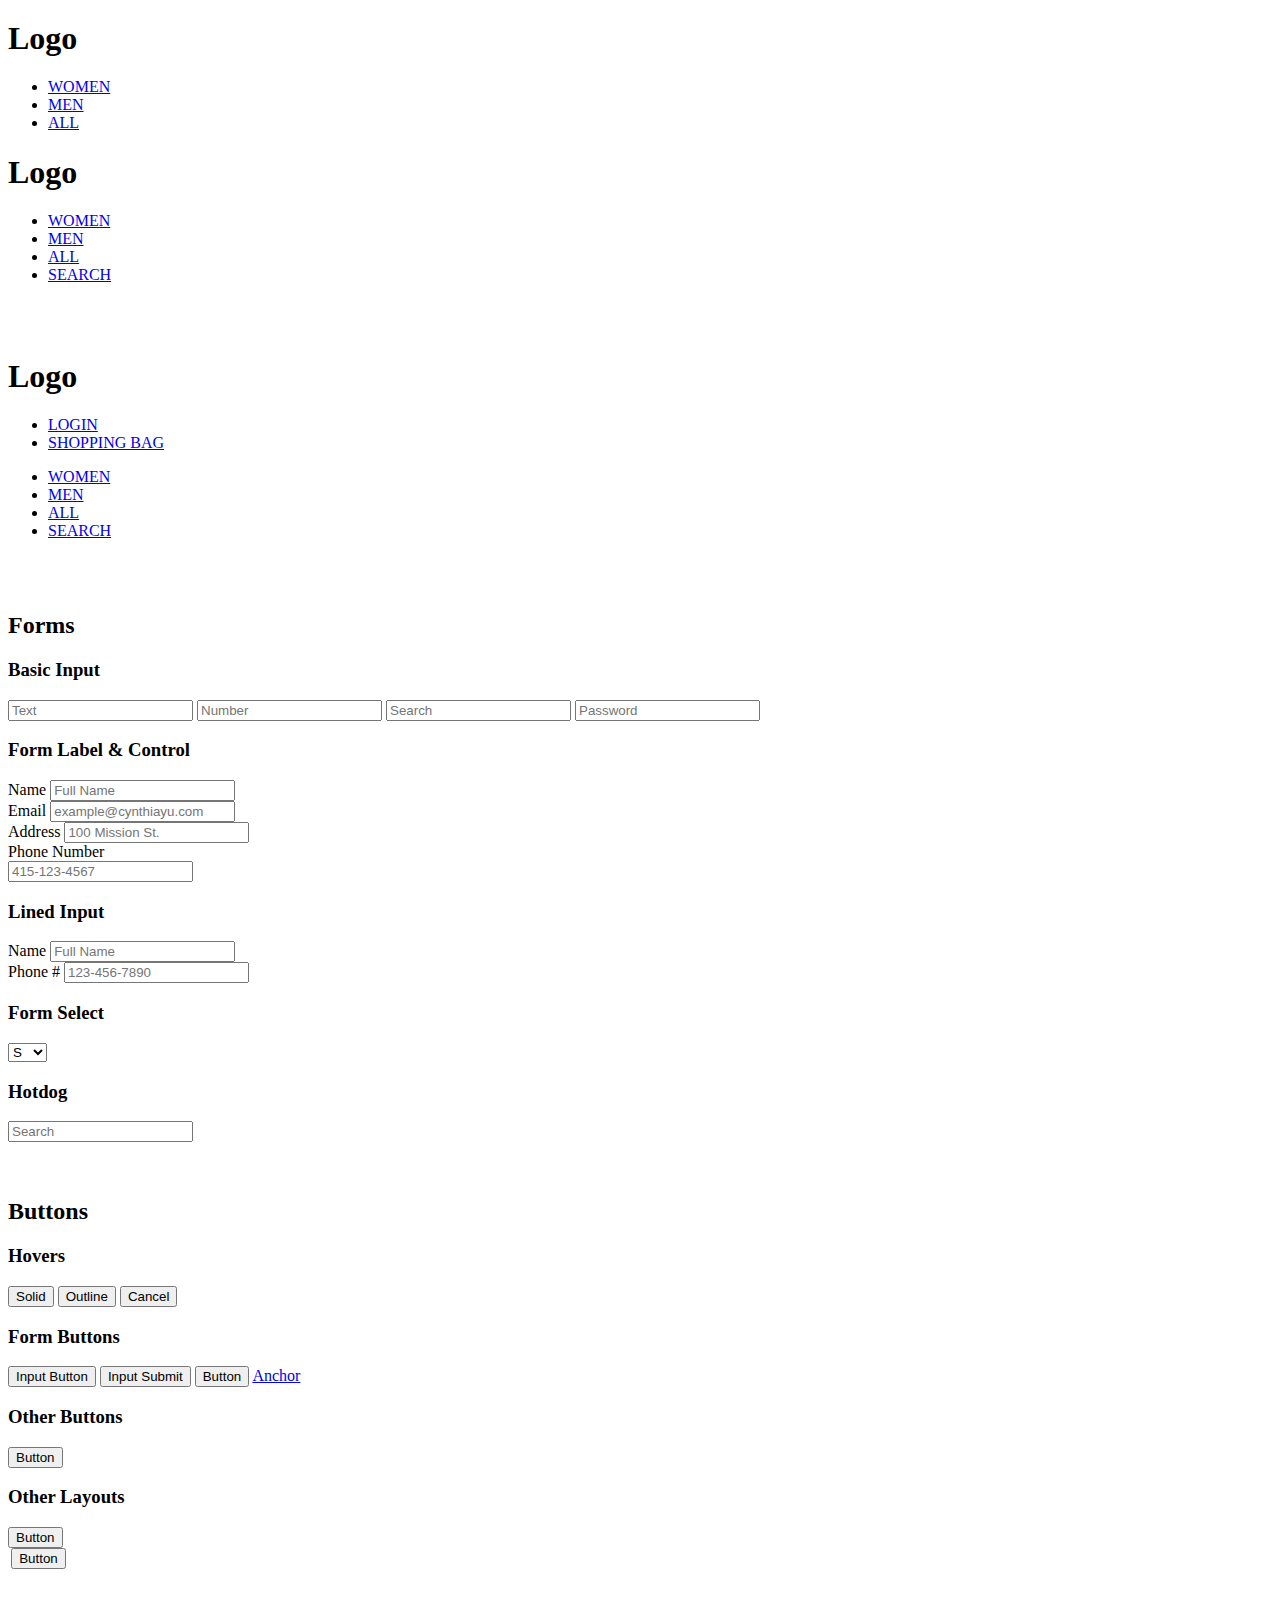
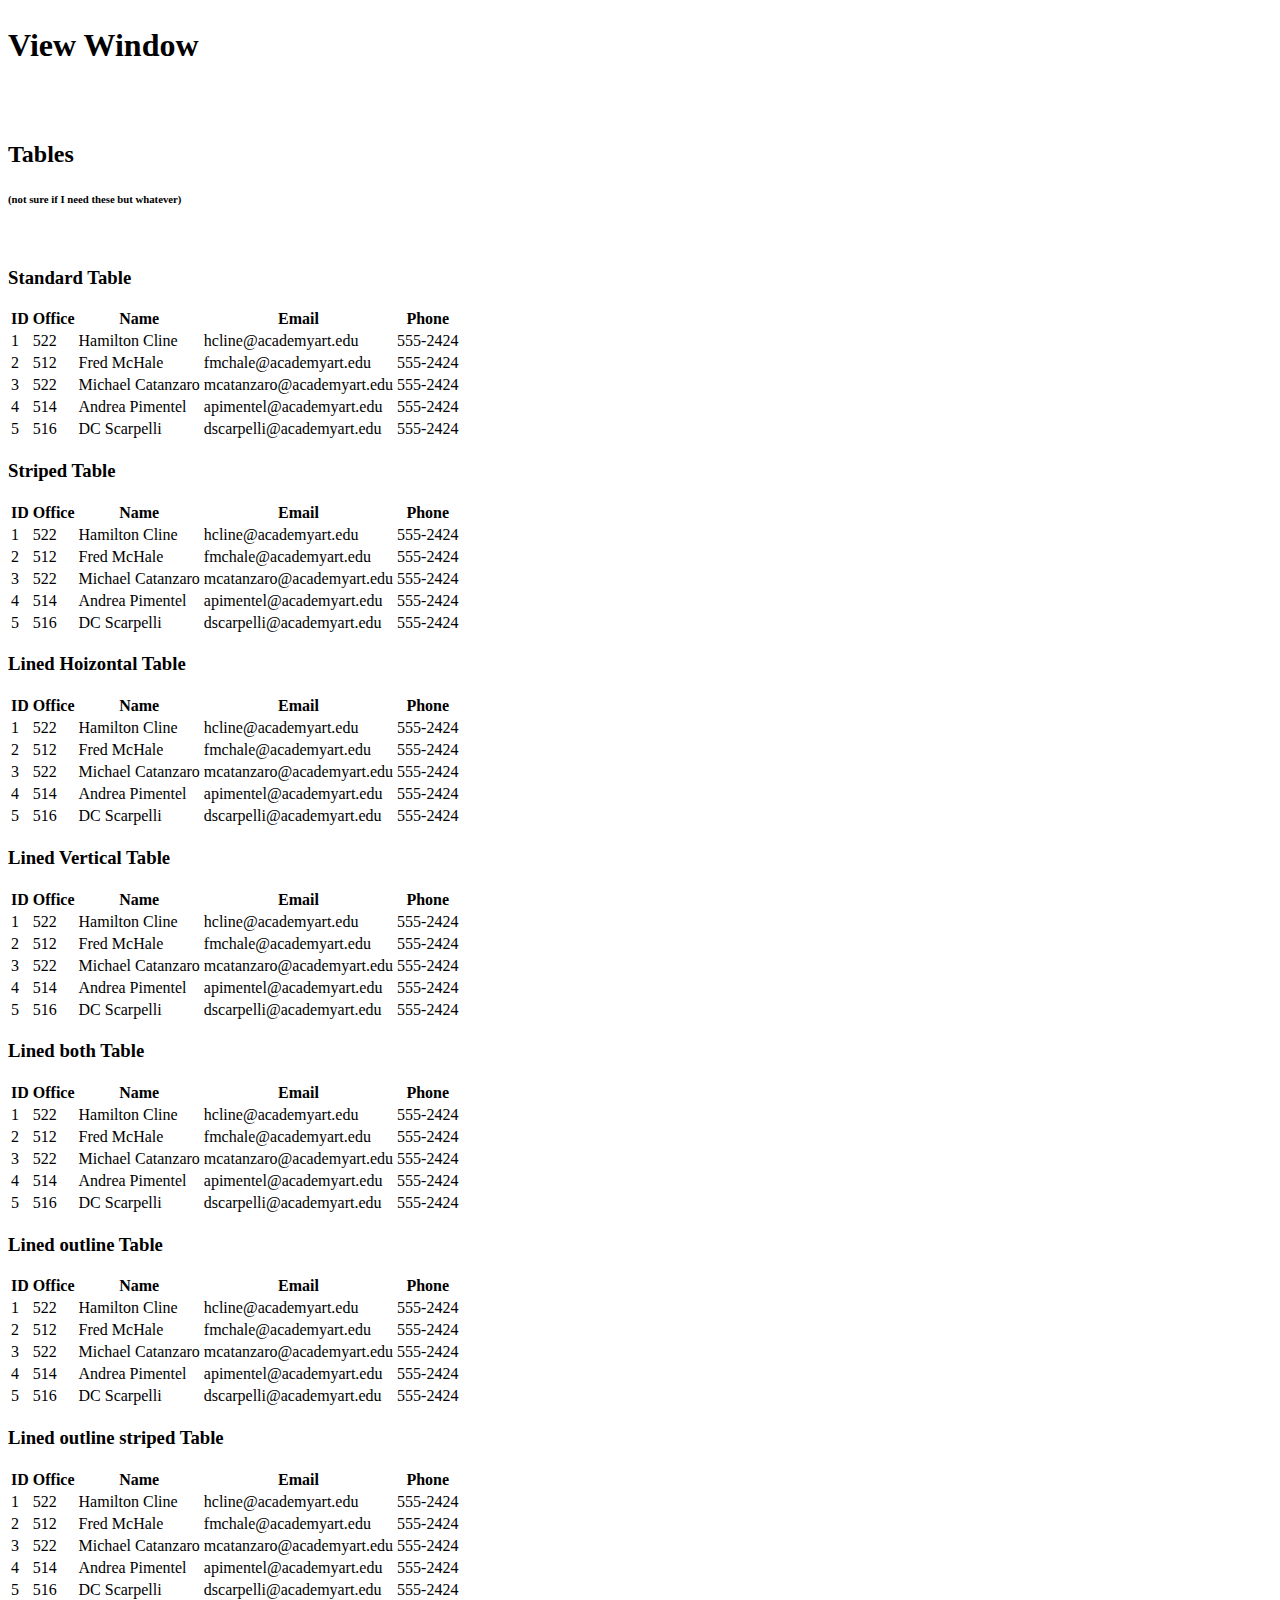
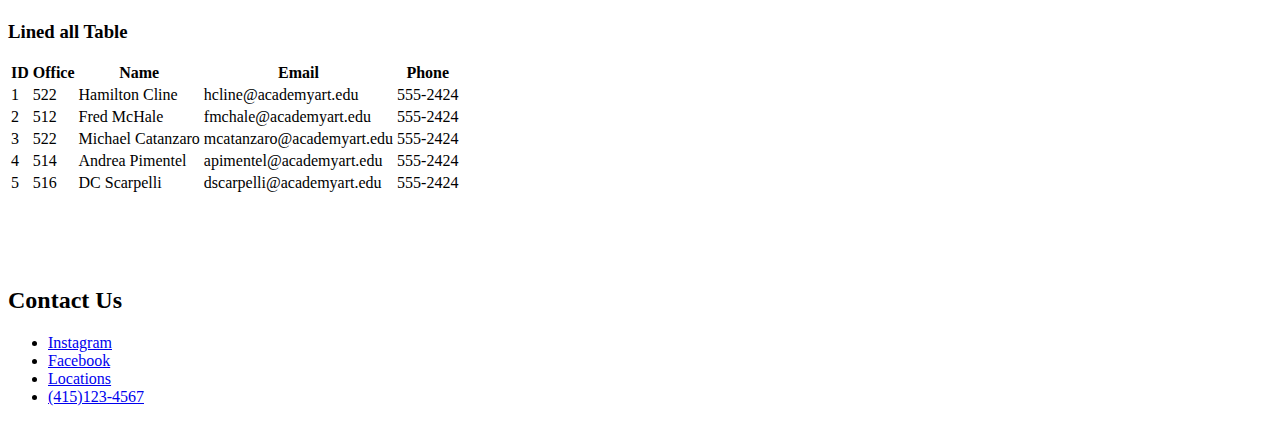
==== commit d98b17da: "installed xcode" ====
--- a/yu.cynthia/styleguide/index.html
+++ b/yu.cynthia/styleguide/index.html
@@ -199,26 +199,25 @@
 
          <h3>Other Examples</h3>
 
-         <h4>Grid</h4>
+         <h4>Gallery Grid</h4>
          <div class="grid gap">
-            <div class="col-xs-12 col-md-6">
-               <img src="https://via.placeholder.com/600" class="media-image" alt="">
-            </div>
+           <!--  <div class="col-xs-12 col-md-6">
+               <img class="image-cover" src="img/fashion/web1.jpg" alt="">
+            </div> -->
+
             <div class="col-xs-12 col-md-6">
                <div class="grid gap">
-                  
                   <div class="col-xs-12 col-sm-6">
-                     <img src="https://via.placeholder.com/600" class="media-image" alt="">
+                     <img class="image-cover" src="img/fashion/web1.jpg" alt="">
                   </div>
                   <div class="col-xs-12 col-sm-6">
-                     <img src="https://via.placeholder.com/600" class="media-image" alt="">
+                     <img class="image-cover" src="img/fashion/web1.jpg" alt="">
                   </div>
                   <div class="col-xs-12 col-sm-6">
-                     <img src="https://via.placeholder.com/600" class="media-image" alt="">
+                     <img class="image-cover" src="img/fashion/web1.jpg" alt="">
                   </div>
                   <div class="col-xs-12 col-sm-6">
-                     <img src="https://via.placeholder.com/600" class="media-image" alt="">
-                     <div>text</div>
+                     <img class="image-cover" src="img/fashion/web1.jpg" alt="">
                   </div>
                </div>
             </div>
@@ -349,8 +348,8 @@
 				</div>
 			</div>		
 			<div class="col-lg-3 col-md-6 col-xs-12">
-				<p class="text-center">Card</p>
-				<div class="card highlight">
+				<p class="text-center">Card soft</p>
+				<div class="card soft">
 					<div class="display-flex flex-justify-center">
 						<img class="image-cover " src="img/fashion/web9.jpg" alt="">
 					</div>
@@ -396,7 +395,7 @@
 
    <script>
 const makeNav = (classes='') => {
-   const links = ['home','store','about','cart'];
+   const links = ['WOMEN','MEN','ALL','SEARCH'];
    document.write(`
    <div>
    <nav class="${classes}">
@@ -414,12 +413,12 @@
       <div class="card flat">
          <h2>Navigations</h2>
 
-         <h3>Basic Nav</h3>
+        <!--  <h3>Basic Nav</h3>
          <div class="grid">
             <div class="col-4">
-               <nav class="nav">
+               <nav class="nav"> -->
                   <!-- ul>li*4>a[href=#]>{Link $} -->
-                  <ul>
+                  <!-- <ul>
                      <li><a href="#">Link 1</a></li>
                      <li><a href="#">Link 2</a></li>
                      <li><a href="#">Link 3</a></li>
@@ -431,7 +430,7 @@
                <p>Lorem ipsum dolor sit amet consectetur adipisicing elit. Atque voluptas, saepe accusamus beatae fugiat assumenda excepturi adipisci, nemo odio doloribus nobis iure architecto earum non aspernatur possimus dolores reprehenderit rerum perspiciatis animi eveniet ea eius omnis. Ratione, omnis, nihil corporis deserunt, deleniti laborum ad vel totam, quisquam quod esse animi.</p>
                <p>Eos nemo, reprehenderit reiciendis totam itaque ut officia saepe necessitatibus tempora doloribus nesciunt sequi quos a. Laborum voluptate ducimus labore, unde perspiciatis enim quia animi commodi veritatis praesentium illum, corporis. Id, soluta. Repellendus tenetur, ipsam impedit nihil, quod accusantium. Repellat accusantium dolorum amet itaque quis aut voluptas delectus doloremque pariatur.</p>
             </div>
-         </div>
+         </div> -->
 
           <h3>Basic Nav</h3>
          <div class="grid">
@@ -447,6 +446,7 @@
 
          <h3>Breadcrumb Nav</h3>
          <script>makeNav(" crumbs")</script>
+         <br>
 
 <!-- 
            <h3>Flex Nav</h3>
@@ -461,6 +461,7 @@
 
           <h3>Flex Nav</h3>
          <script>makeNav("nav flex")</script>
+         <br>
 
 
 
@@ -477,6 +478,7 @@
  -->
           <h3>Stretch Nav</h3>
          <script>makeNav("nav stretch")</script>
+         <br>
 
 
 
@@ -485,15 +487,15 @@
          <header class="navbar">
             <div class="container display-flex flex-align-center" >
                <div class="flex-none">
-                  <h1>Title</h1>
+                  <h1>Logo</h1>
                </div>
                <div class="flex-stretch"></div>
                <nav class="nav flex flex-none">
                   <ul>
                      <!-- li*3>a[href=#]>{Link $} -->
-                     <li><a href="#">Link 1</a></li>
-                     <li><a href="#">Link 2</a></li>
-                     <li><a href="#">Link 3</a></li>
+                     <li><a href="#">WOMEN</a></li>
+                     <li><a href="#">MEN</a></li>
+                     <li><a href="#">ALL</a></li>
                   </ul>
                </nav>
             </div>
@@ -501,16 +503,16 @@
       </div>
    </div>
 
-         <header class="navbar">
+      <!--    <header class="navbar">
             <div class="container display-flex flex-align-center">
                <div class="flex-none">
                   <h1>Title</h1>
                </div>
                <div class="flex-stretch"></div>
                <nav class="nav flex flex-none">
-                  <ul>
+                  <ul> -->
                      <!-- li*3>a[href=#]>{Link $} -->
-                     <li><a href="#">Link 1</a></li>
+                     <!-- <li><a href="#">Link 1</a></li>
                      <li><a href="#">Link 2</a></li>
                      <li><a href="#">Link 3</a></li>
                   </ul>
@@ -518,12 +520,12 @@
             </div>
          </header>
 
-         <hr>
+         <hr> -->
 
    <header class="navbar">
       <div class="container display-flex flex-align-center">
          <div class="flex-none">
-            <h1>Title</h1>
+            <h1>Logo</h1>
          </div>
          <div class="flex-stretch"></div>
          <div class="flex-none">
@@ -533,6 +535,39 @@
       </div>
    </header>
 
+   <br><br>
+
+
+<header class="navbar">
+		<div class="container display-flex ">
+			<div class="flex-align-center justify-content-center">
+				<h1 class="logo">Logo</h1>
+			</div>
+		
+
+		<div class="flex-stretch"></div>
+		
+	<nav class="nav flex-none">
+		<ul class="display-flex">
+			<li><a href="#article5">LOGIN</a></li>
+			<li><a href="#article6">SHOPPING BAG</a></li>
+		</ul>
+	</nav>
+	</div>
+
+	<div class="container">
+
+	<!-- nav.nav>ul>li*4>a[href=#article$]>{link $} -->
+	<nav class="nav flex-stretch">
+		<ul class="display-flex">
+			<li><a href="#article1">WOMEN</a></li>
+			<li><a href="#article2">MEN</a></li>
+			<li><a href="#article3">ALL</a></li>
+			<li><a href="#article4">SEARCH</a></li>
+		</ul>
+	</nav>
+	</div>
+	</header>
 
   
 
@@ -650,6 +685,14 @@
 		
    		</div>
    </div>
+
+   <br><br>
+
+   <div class="view-window-opening display-flex flex-align-center flex-justify-center" style="background-image: url(https://hips.hearstapps.com/hbz.h-cdn.co/assets/15/39/1442852721-hbz-go-bold-index.jpg)">
+         <h1 class="card flat">View Window</h1>
+    </div>
+
+
 <script>
 const makeTable = (classes='') => {
    const head = ['ID','Office','Name','Email','Phone'];
@@ -712,6 +755,27 @@
 	</div>
 </div>
 
+  <br><br>  <br><br>
+<footer class="navbar" id="article4">
+		<div class="container display-flex flex-align-center">
+			<div class="flex-none">
+				<h2>Contact Us</h2>
+			</div>
+		
+
+		<div class="flex-stretch"></div>
+
+		<nav class="nav flex-none">
+		<ul class="display-flex">
+			<li><a href="#">Instagram</a></li>
+			<li><a href="#">Facebook</a></li>
+			<li><a href="#">Locations</a></li>
+			<li><a href="#">(415)123-4567</a></li>
+		</ul>
+		</nav>
+		</div>
+
+	</footer>
 
 
    
